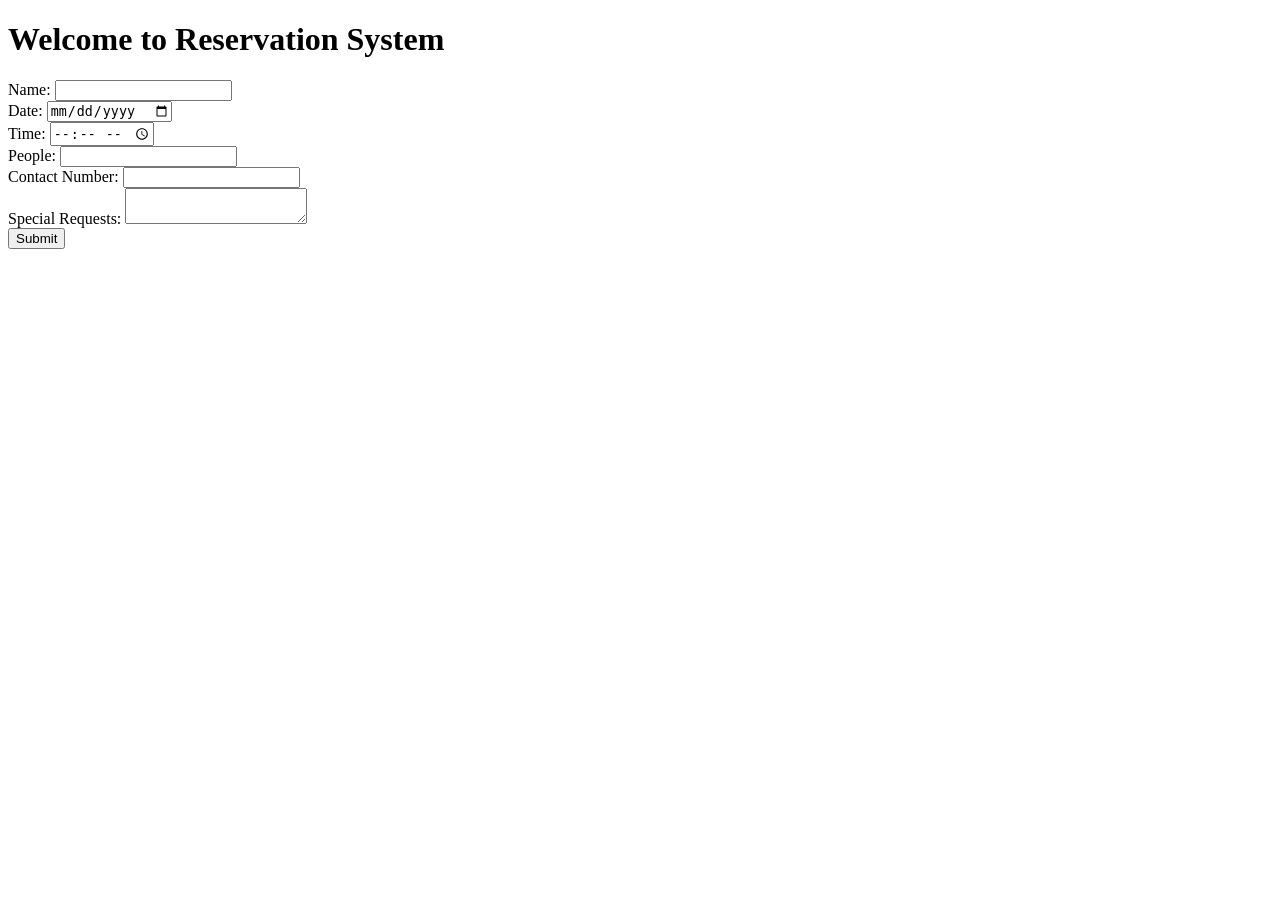
==== target/classes/templates/index.html @ 27b56ce1 "IT25102715" ====
<!DOCTYPE html>
<html>
<head>
    <title>Reservation System</title>
</head>
<body>
<h1>Welcome to Reservation System</h1>
</body>
</html>

<form action="/reserve" method="post">

    Name:
    <input type="text" name="name"><br>
    Date:
    <input type="date" name="date"><br>
    Time:
    <input type="time" name="time"><br>
    People:
    <input type="number" name="people"><br>
    Contact Number:
    <input type="tel" name="phoneNumber"
           pattern="[0-9]{10}"
           required><br>
    Special Requests:
    <textarea name="specialRequest"></textarea><br>

    <button type="submit">Submit</button>

</form>
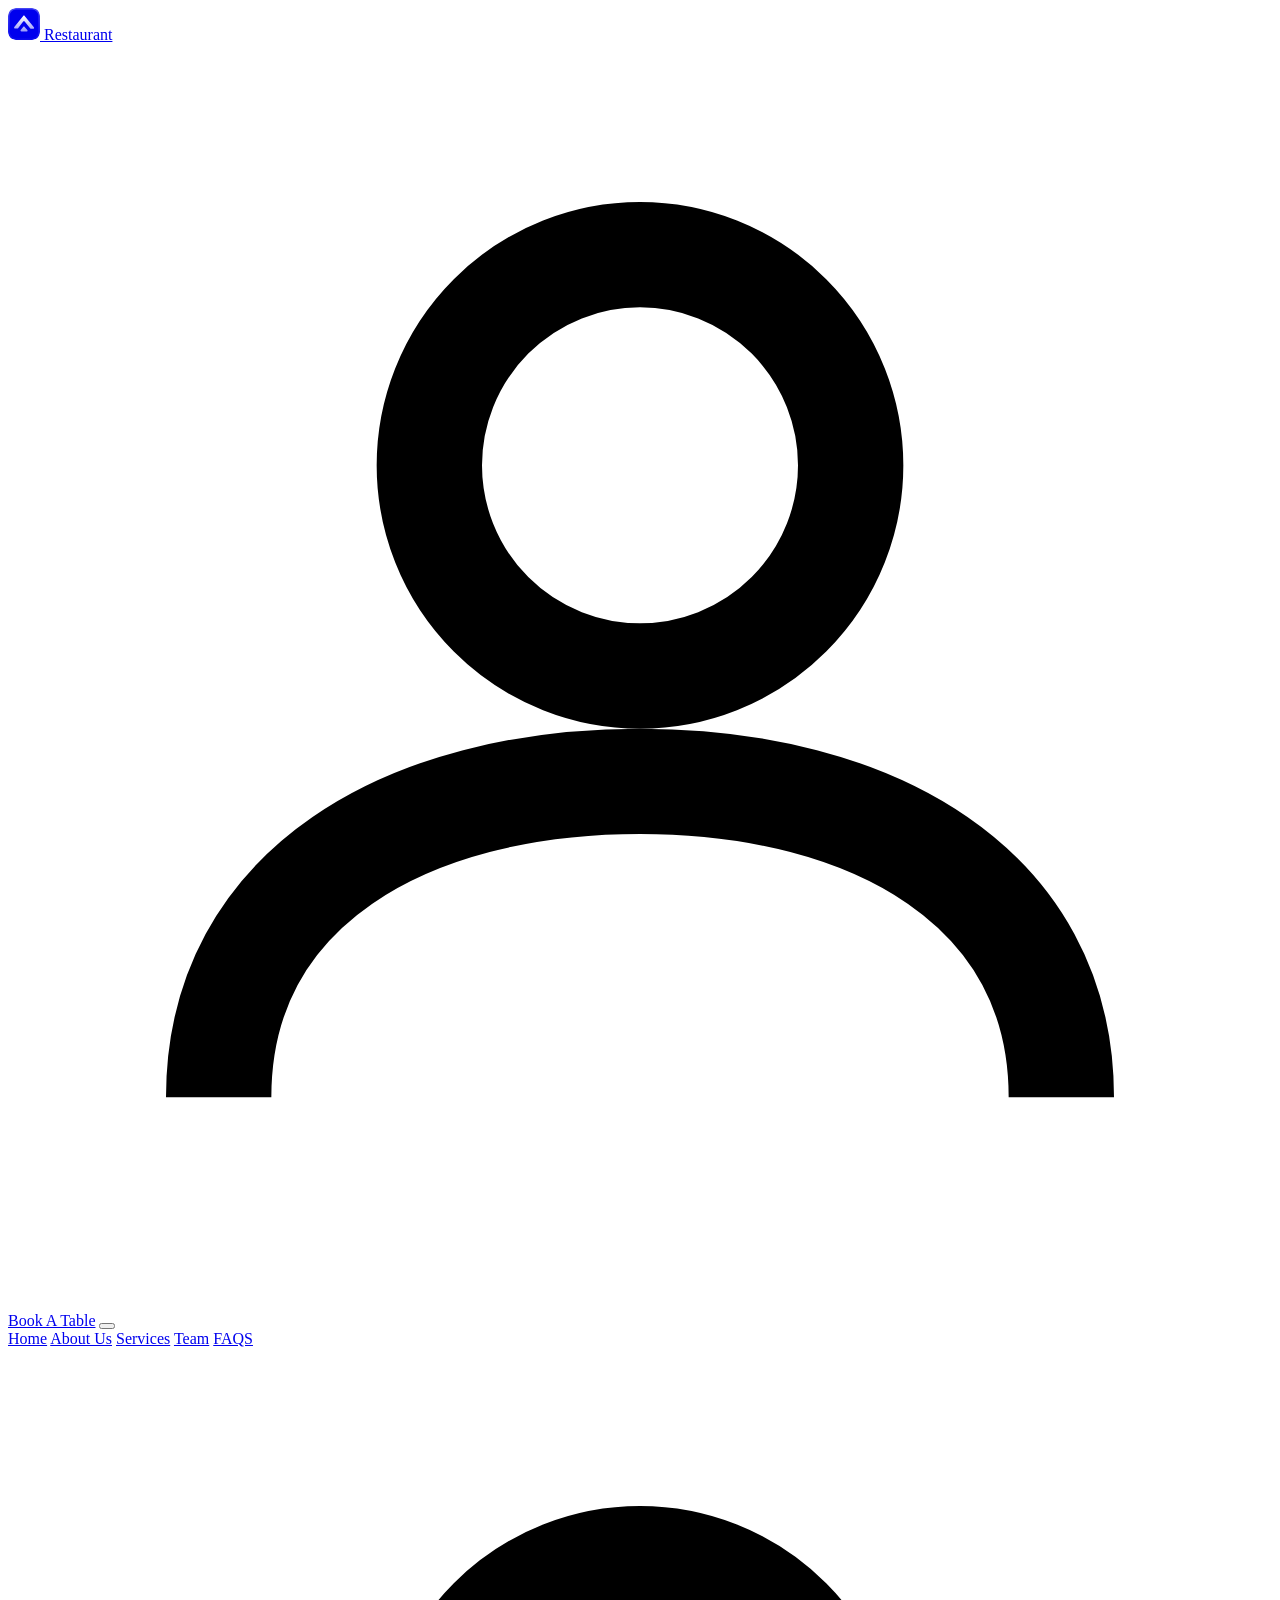
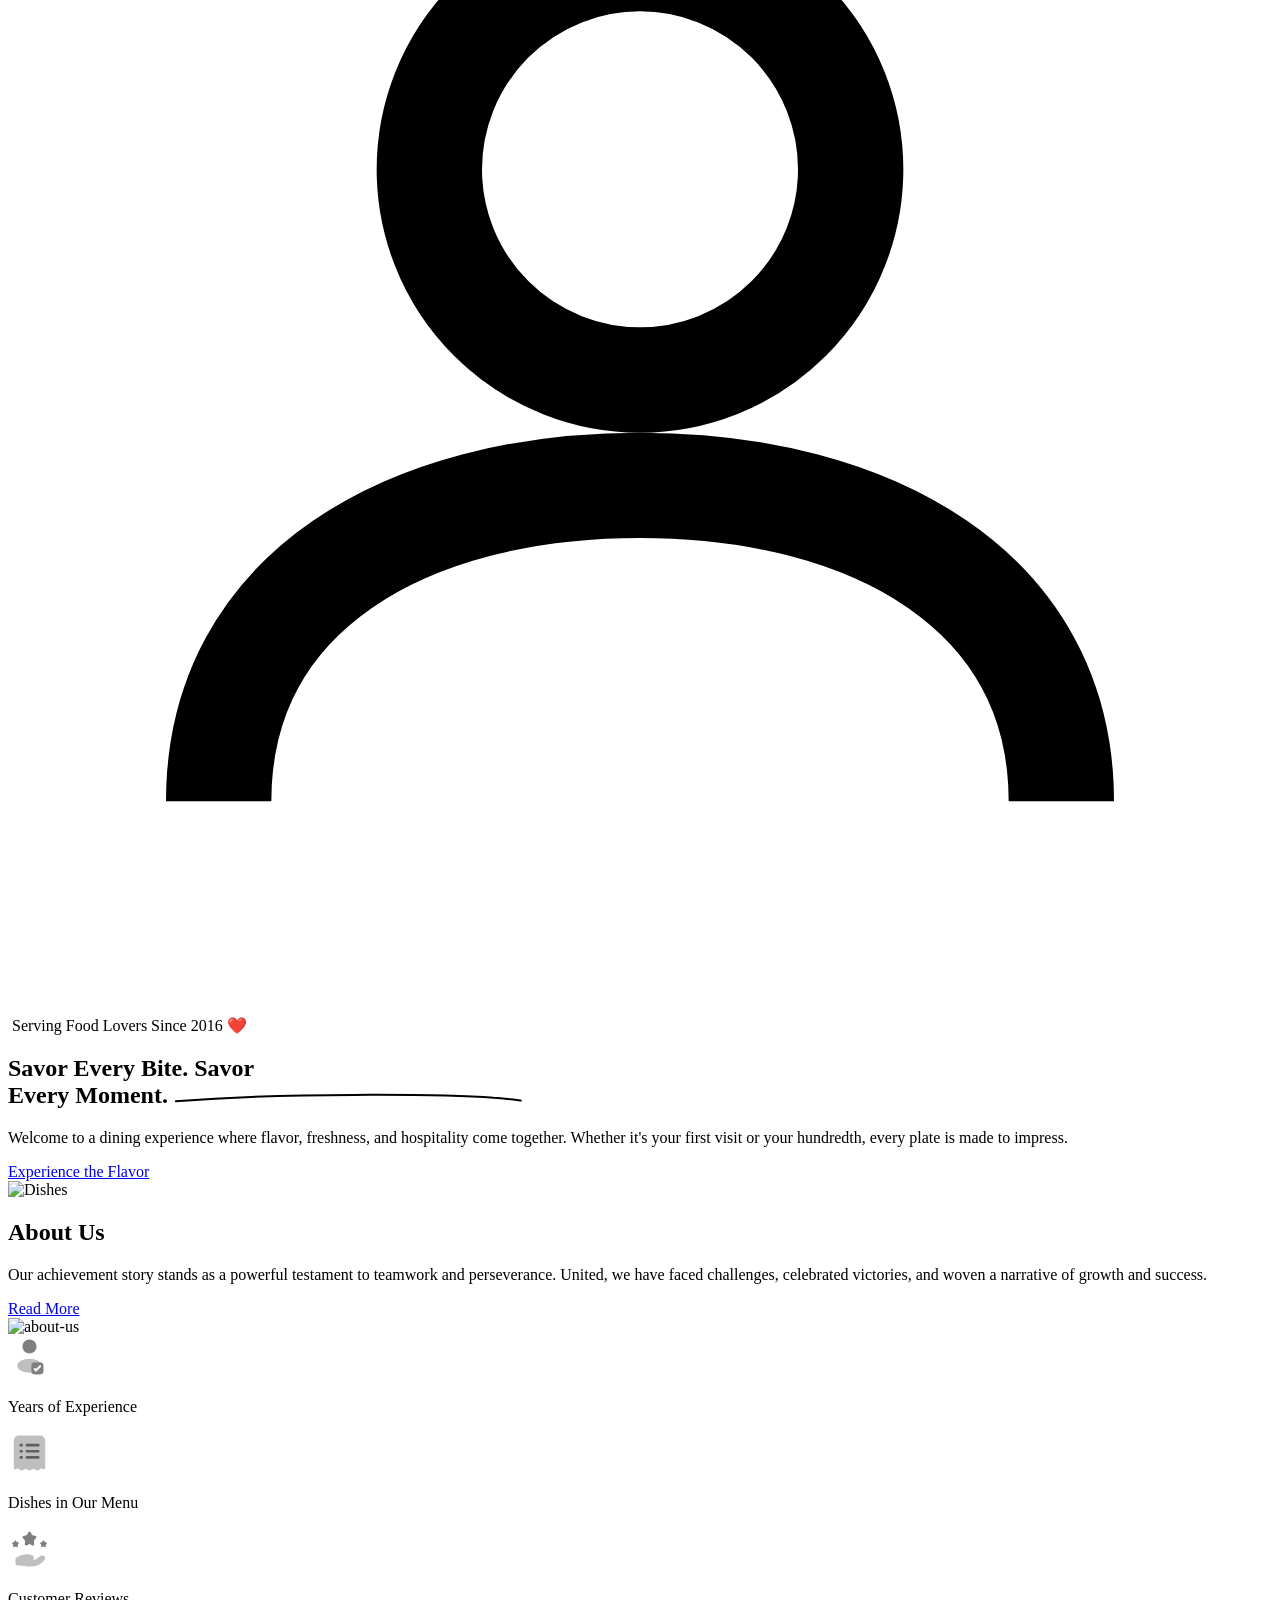
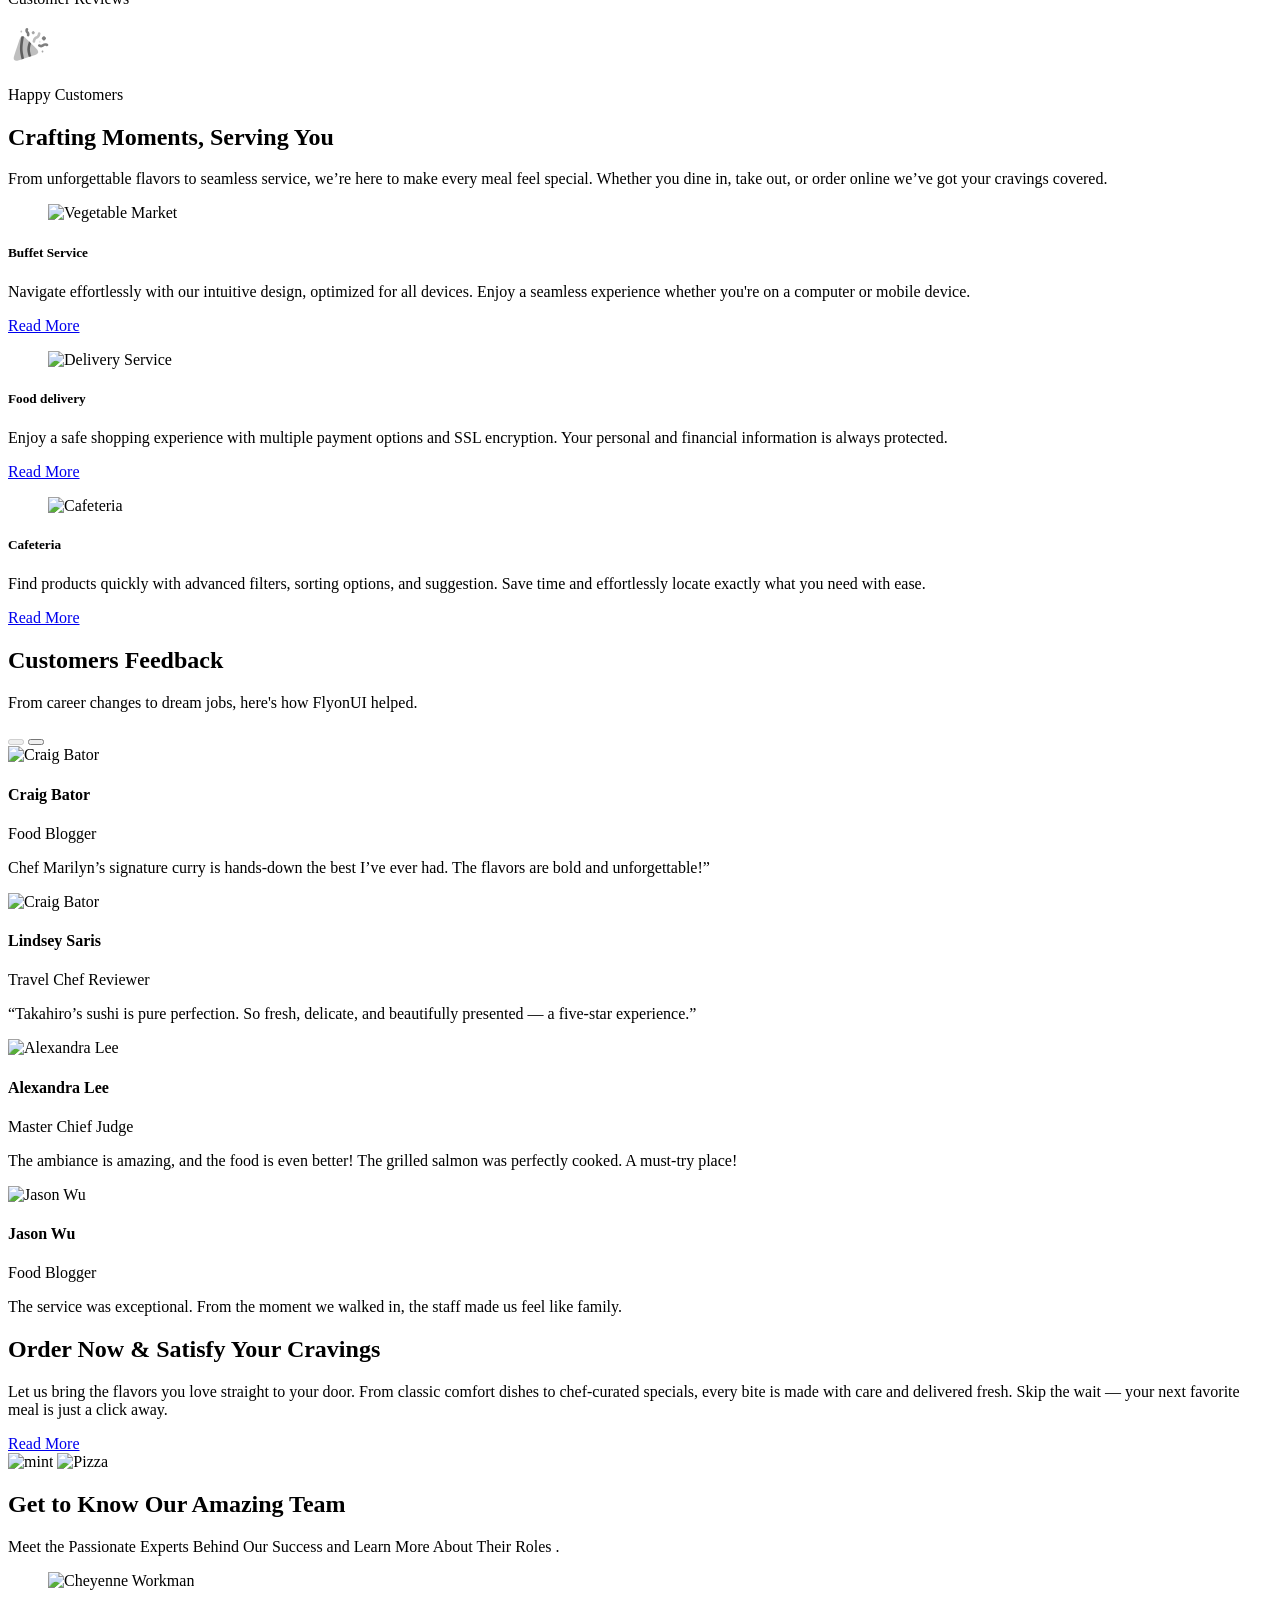
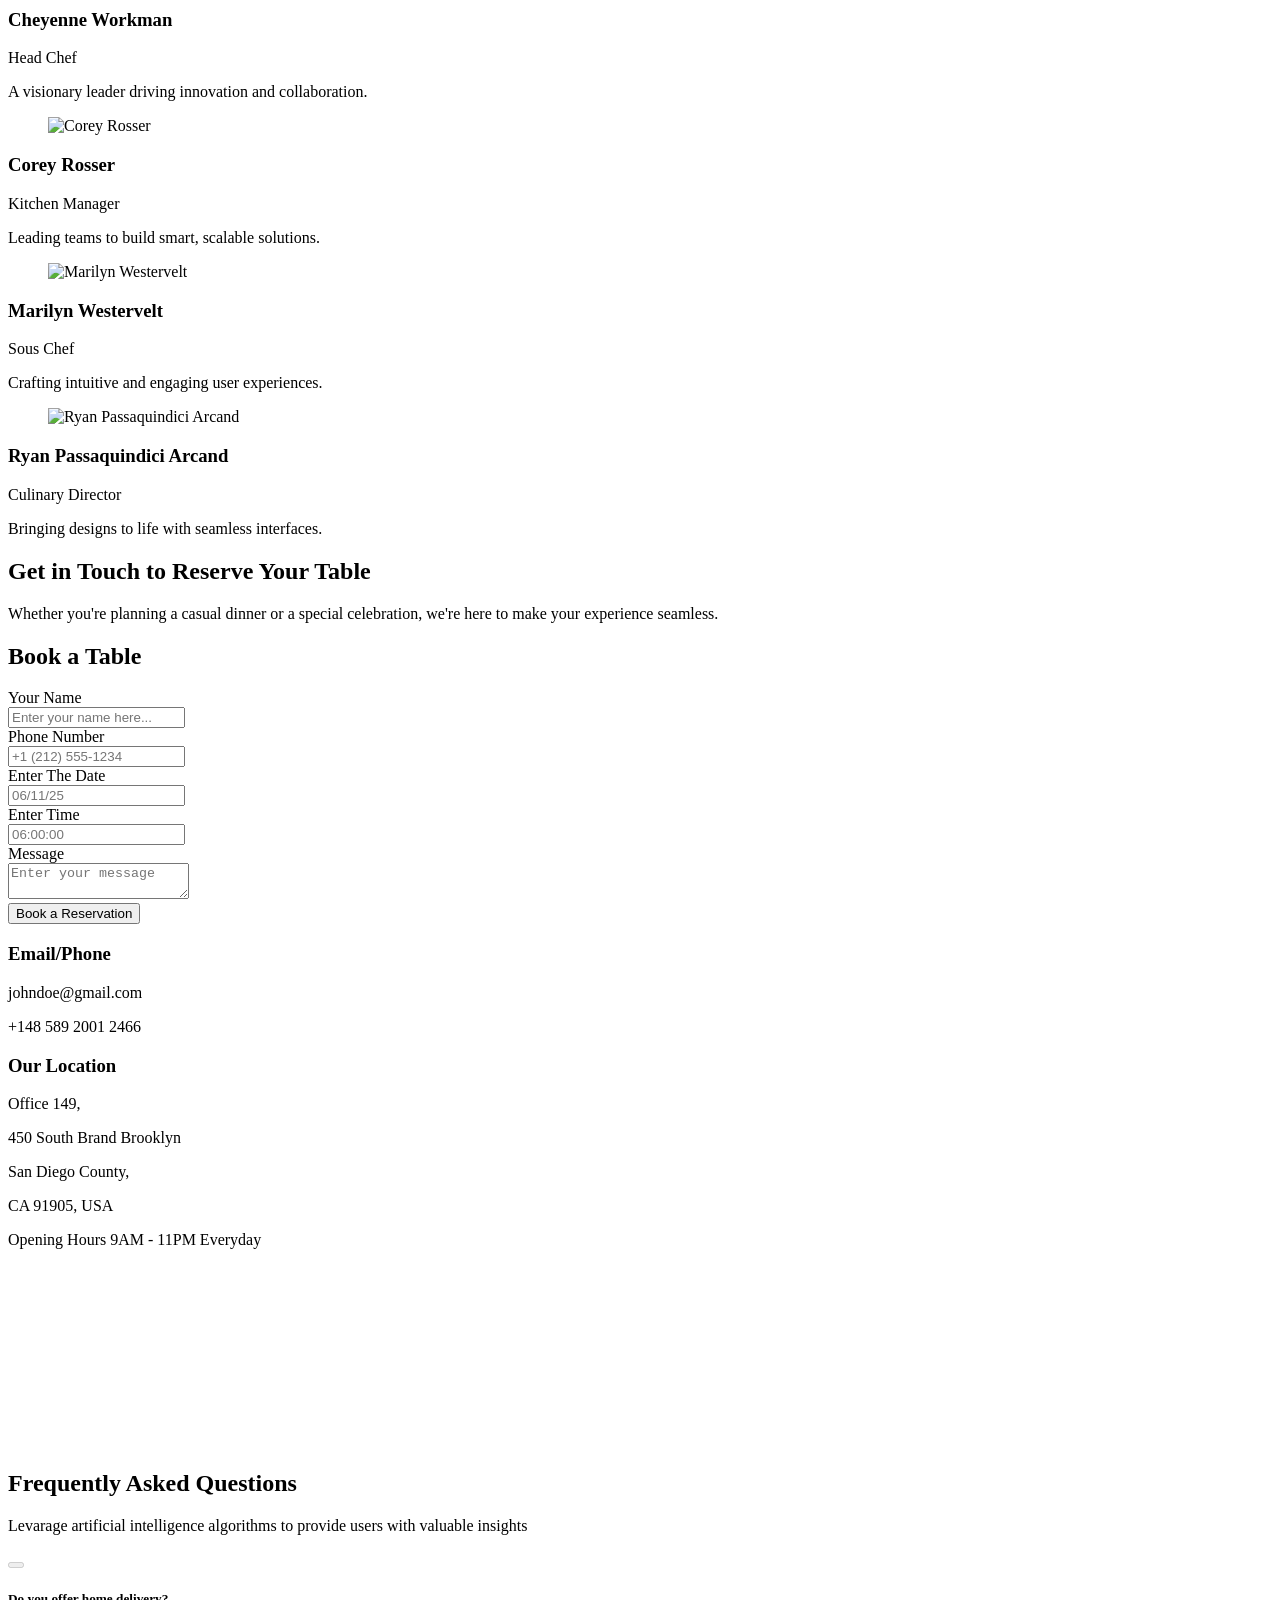
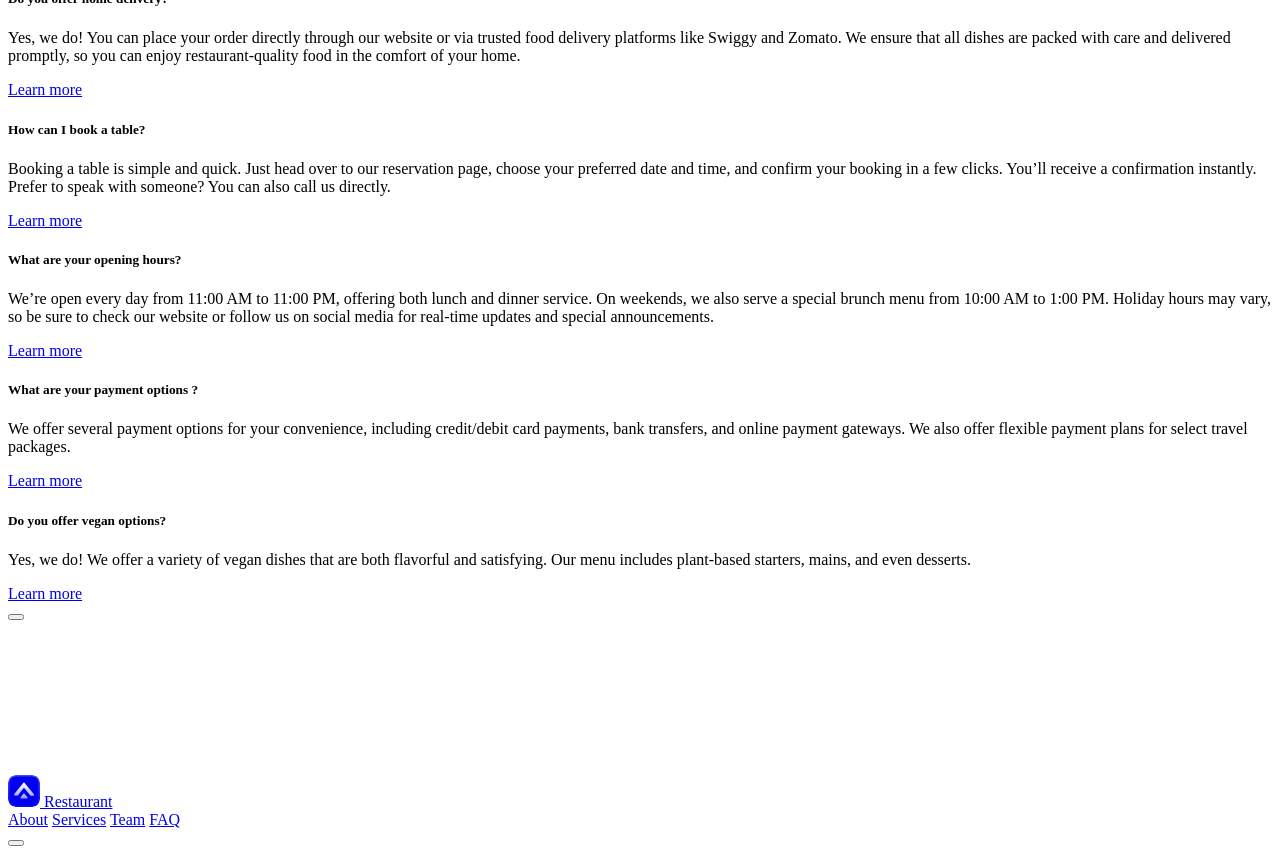
==== commit 2ecf4ef9: "Resolved merge conflict" ====
--- a/target/classes/templates/index.html
+++ b/target/classes/templates/index.html
@@ -1,30 +1,926 @@
-<!DOCTYPE html>
-<html>
-<head>
-    <title>Reservation System</title>
-</head>
-<body>
-<h1>Welcome to Reservation System</h1>
-</body>
-</html>
-
-<form action="/reserve" method="post">
-
-    Name:
-    <input type="text" name="name"><br>
-    Date:
-    <input type="date" name="date"><br>
-    Time:
-    <input type="time" name="time"><br>
-    People:
-    <input type="number" name="people"><br>
-    Contact Number:
-    <input type="tel" name="phoneNumber"
-           pattern="[0-9]{10}"
-           required><br>
-    Special Requests:
-    <textarea name="specialRequest"></textarea><br>
-
-    <button type="submit">Submit</button>
-
-</form>+<!doctype html>
+
+<html lang="en" data-theme="light" data-assets-path="/assets/" data-layout-path="free-landing-page/" dir="ltr" class="scroll-smooth" xmlns:th="http://www.thymeleaf.org">
+  <head>
+    <meta charset="utf-8" />
+    <meta name="viewport" content="width=device-width, initial-scale=1.0, user-scalable=no, minimum-scale=1.0, maximum-scale=1.0" />
+    <meta name="robots" content="noindex, nofollow" />
+    <title>Free - Landing Page | FlyonUI - Dashboard PRO</title>
+
+    <meta name="description" content=" FlyonUIPro is the best FlyonUI dashboard for responsive web apps. Streamline your app development process with ease." />
+    <!-- Favicon -->
+    <link rel="icon" type="image/x-icon" href="/assets/img/favicon/favicon.ico" />
+
+    <!-- Fonts -->
+    <link rel="preconnect" href="https://fonts.googleapis.com" />
+    <link rel="preconnect" href="https://fonts.gstatic.com" crossorigin />
+    <link href="https://fonts.googleapis.com/css2?family=Inter:wght@300;400;500;600;700;800;900&ampdisplay=swap" rel="stylesheet" />
+
+    <!-- Core CSS -->
+    <!-- endbuild -->
+
+    <!-- Vendor CSS -->
+    <link rel="stylesheet" href="/assets/dist/libs/flatpickr/dist/flatpickr.css" />
+
+    <!-- build:css -->
+    <link rel="stylesheet" href="/assets/dist/css/output.css" />
+
+    <!-- Page CSS -->
+
+    <!-- Theme JS -->
+    <script type="text/javascript">
+      (function () {
+        try {
+          const root = document.documentElement;
+          const layoutPath = root.getAttribute('data-layout-path')?.replace('/', '') || 'dashboard-default';
+          const localStorageKey = `${layoutPath}-theme`;
+
+          // Theme configuration loaded from page-config.json at build time
+          window.THEME_CONFIG = { 'free-landing-page': { default: 'light', light: 'light', dark: 'dark', system: { light: 'light', dark: 'dark' } } };
+
+          // Get current system theme preference
+          const getSystemPreference = () => window.matchMedia('(prefers-color-scheme: dark)').matches;
+
+          // Resolve theme based on user selection and layout configuration
+          const resolveTheme = (selectedTheme, layoutPath) => {
+            const layoutConfig = window.THEME_CONFIG[layoutPath];
+            if (!layoutConfig) return selectedTheme === 'system' ? (getSystemPreference() ? 'dark' : 'light') : selectedTheme;
+
+            if (selectedTheme === 'system') {
+              const systemConfig = layoutConfig.system;
+              const prefersDark = getSystemPreference();
+              return prefersDark ? systemConfig.dark : systemConfig.light;
+            }
+
+            return layoutConfig[selectedTheme] || selectedTheme || layoutConfig.default || 'light';
+          };
+
+          const savedTheme = localStorage.getItem(localStorageKey) || 'system';
+          const resolvedTheme = resolveTheme(savedTheme, layoutPath);
+
+          root.setAttribute('data-theme', resolvedTheme);
+        } catch (e) {
+          console.warn('Early theme script error:', e);
+        }
+      })();
+    </script>
+  </head>
+
+  <body>
+    <!-- Layout wrapper -->
+    <!-- Content -->
+    <div class="bg-base-100">
+      <!-- Navbar -->
+      <header class="border-base-content/20 bg-base-100 py-0.25 fixed top-0 z-10 w-full border-b">
+        <nav class="navbar mx-auto max-w-[1280px] rounded-b-xl px-4 sm:px-6 lg:px-8">
+          <div class="w-full lg:flex lg:items-center lg:gap-2">
+            <div class="navbar-start items-center justify-between max-lg:w-full">
+              <a class="text-base-content flex items-center gap-3 text-xl font-semibold" href="#">
+                <span class="text-primary">
+                  <svg width="32" height="32" viewBox="0 0 34 34" fill="none" xmlns="http://www.w3.org/2000/svg">
+                    <g clip-path="url(#clip0_18078_104881)">
+                      <mask id="mask0_18078_104881" style="mask-type:luminance" maskUnits="userSpaceOnUse" x="0" y="0" width="34" height="34">
+                        <path d="M25.5 0H8.5C3.80558 0 0 3.80558 0 8.5V25.5C0 30.1944 3.80558 34 8.5 34H25.5C30.1944 34 34 30.1944 34 25.5V8.5C34 3.80558 30.1944 0 25.5 0Z" fill="white" />
+                      </mask>
+                      <g mask="url(#mask0_18078_104881)">
+                        <path d="M25.5 0H8.5C3.80558 0 0 3.80558 0 8.5V25.5C0 30.1944 3.80558 34 8.5 34H25.5C30.1944 34 34 30.1944 34 25.5V8.5C34 3.80558 30.1944 0 25.5 0Z" fill="url(#paint0_linear_18078_104881)" />
+                        <path
+                          d="M16.1238 20.1522C16.511 19.662 17.2479 19.6428 17.66 20.1122L20.5526 23.41C21.1194 24.0563 20.6611 25.0689 19.8016 25.0692H14.3055C13.47 25.0692 13.0026 24.1059 13.5203 23.4501L16.1238 20.1522ZM16.1326 8.45497C16.5308 7.95801 17.286 7.95453 17.6883 8.44813L27.5164 20.5077C28.0488 21.161 27.5838 22.1395 26.741 22.1395H24.4442C24.1428 22.1395 23.8577 22.0034 23.6678 21.7694L17.7029 14.4188C17.2962 13.9175 16.5285 13.927 16.1346 14.4384L10.7303 21.454C10.5411 21.6996 10.2484 21.8435 9.9383 21.8436H7.4881C6.64925 21.8436 6.18332 20.8733 6.70783 20.2186L16.1326 8.45497Z"
+                          fill="url(#paint1_linear_18078_104881)" />
+                      </g>
+                      <path d="M25.5002 0.707886H8.50017C4.19695 0.707886 0.708496 4.19634 0.708496 8.49956V25.4996C0.708496 29.8028 4.19695 33.2912 8.50017 33.2912H25.5002C29.8034 33.2912 33.2918 29.8028 33.2918 25.4996V8.49956C33.2918 4.19634 29.8034 0.707886 25.5002 0.707886Z" stroke="url(#paint2_linear_18078_104881)" stroke-width="2" />
+                    </g>
+                    <defs>
+                      <linearGradient id="paint0_linear_18078_104881" x1="30.2812" y1="2.65625" x2="4.25" y2="32.4063" gradientUnits="userSpaceOnUse">
+                        <stop offset="0" stop-color="currentColor" />
+                        <stop offset="1" stop-color="currentColor" />
+                      </linearGradient>
+                      <linearGradient id="paint1_linear_18078_104881" x1="17.1147" y1="8.08008" x2="17.1147" y2="25.0692" gradientUnits="userSpaceOnUse">
+                        <stop offset="0" stop-color="white" />
+                        <stop offset="1" stop-color="white" stop-opacity="0.6" />
+                      </linearGradient>
+                      <linearGradient id="paint2_linear_18078_104881" x1="17.0002" y1="-0.000447931" x2="17.0002" y2="33.9996" gradientUnits="userSpaceOnUse">
+                        <stop offset="0" stop-color="white" stop-opacity="0.28" />
+                        <stop offset="1" stop-color="white" stop-opacity="0.04" />
+                      </linearGradient>
+                      <clipPath id="clip0_18078_104881">
+                        <rect width="34" height="34" fill="white" />
+                      </clipPath>
+                    </defs>
+                  </svg>
+                </span>
+                Restaurant
+              </a>
+              <div class="flex items-center gap-3 lg:hidden">
+                <a th:href="${session.loggedInUserId != null ? '/users/profile' : '/login'}" class="btn btn-outline btn-secondary btn-square" th:aria-label="${session.loggedInUserId != null ? 'My profile' : 'Login or register'}">
+                  <svg xmlns="http://www.w3.org/2000/svg" viewBox="0 0 24 24" fill="none" stroke="currentColor" stroke-width="2" class="size-5">
+                    <circle cx="12" cy="8" r="4"></circle>
+                    <path d="M4 20c0-4 3.6-6 8-6s8 2 8 6"></path>
+                  </svg>
+                </a>
+                <a href="#contact-us" class="btn btn-primary btn-sm">Book A Table</a>
+                <button type="button" class="collapse-toggle btn btn-outline btn-secondary btn-square" data-collapse="#navbar-block-4" aria-controls="navbar-block-4" aria-label="Toggle navigation">
+                  <span class="icon-[tabler--menu-2] collapse-open:hidden size-5.5"></span>
+                  <span class="icon-[tabler--x] collapse-open:block size-5.5 hidden"></span>
+                </button>
+              </div>
+            </div>
+            <div id="navbar-block-4" class="lg:navbar-center transition-height collapse hidden grow overflow-hidden font-medium duration-300 lg:flex">
+              <div class="text-base-content flex gap-6 text-base max-lg:mt-4 max-lg:flex-col lg:items-center">
+                <a href="#home" class="hover:text-primary nav-link">Home</a>
+                <a href="#about-us" class="hover:text-primary nav-link">About Us</a>
+                <a href="#services" class="hover:text-primary nav-link">Services</a>
+                <a href="#team" class="hover:text-primary nav-link">Team</a>
+                <a href="#faqs" class="hover:text-primary nav-link">FAQS</a>
+              </div>
+            </div>
+            <div class="navbar-end max-lg:hidden">
+              <a th:href="${session.loggedInUserId != null ? '/users/profile' : '/login'}" class="btn btn-outline btn-secondary btn-square me-5" th:aria-label="${session.loggedInUserId != null ? 'My profile' : 'Login or register'}">
+                <svg xmlns="http://www.w3.org/2000/svg" viewBox="0 0 24 24" fill="none" stroke="currentColor" stroke-width="2" class="size-5">
+                  <circle cx="12" cy="8" r="4"></circle>
+                  <path d="M4 20c0-4 3.6-6 8-6s8 2 8 6"></path>
+                </svg>
+              </a>
+            </div>
+          </div>
+        </nav>
+      </header>
+      <main>
+        <!-- Hero section -->
+        <section id="home">
+          <div class="gap-18 md:pt-45 lg:gap-35 lg:pt-47.5 flex h-full flex-col justify-between bg-[url('../../img/free-layer-blur.png')] bg-cover bg-center bg-no-repeat py-8 pt-40 sm:py-16 md:gap-24 lg:py-24">
+            <div class="mx-auto flex max-w-[1280px] flex-col items-center gap-6 justify-self-center px-4 text-center sm:px-6 lg:px-8">
+              <div class="bg-base-200 border-base-content/20 w-fit rounded-full border px-3 py-1">
+                <span> Serving Food Lovers Since 2016 ❤️</span>
+              </div>
+              <h1 class="text-base-content z-1 relative text-5xl font-bold leading-[1.15] max-md:text-2xl md:max-w-3xl">
+                <span>
+                  Savor Every Bite. Savor
+                  <br />
+                  Every Moment.
+                </span>
+                <svg xmlns="http://www.w3.org/2000/svg" width="348" height="10" viewBox="0 0 348 10" fill="none" class="-z-1 left-25 absolute -bottom-1.5 max-lg:left-4 max-md:hidden">
+                  <path d="M1.85645 8.23715C62.4821 3.49284 119.04 1.88864 180.031 1.88864C225.103 1.88864 275.146 1.32978 319.673 4.85546C328.6 5.24983 336.734 6.33887 346.695 7.60269" stroke="url(#paint0_linear_17052_181397)" stroke-width="2" stroke-linecap="round" />
+                  <defs>
+                    <linearGradient id="paint0_linear_17052_181397" x1="29.7873" y1="1.85626" x2="45.2975" y2="69.7387" gradientUnits="userSpaceOnUse">
+                      <stop stop-color="var(--color-primary)" />
+                      <stop offset="1" stop-color="var(--color-primary-content)" />
+                    </linearGradient>
+                  </defs>
+                </svg>
+              </h1>
+              <p class="text-base-content/80 max-w-3xl">Welcome to a dining experience where flavor, freshness, and hospitality come together. Whether it's your first visit or your hundredth, every plate is made to impress.</p>
+              <a href="#" class="btn btn-primary btn-gradient btn-lg">
+                Experience the Flavor
+                <span class="icon-[tabler--arrow-right] size-5 rtl:rotate-180"></span>
+              </a>
+            </div>
+            <img src="/assets/img/dishes-hero.png" alt="Dishes" class="min-h-67 w-full object-cover" />
+          </div>
+        </section>
+        <!-- About us -->
+        <section id="about-us">
+          <div class="bg-base-200 py-8 sm:py-16 lg:py-24">
+            <div class="mx-auto max-w-[1280px] px-4 sm:px-6 lg:px-8">
+              <div class="flex flex-col gap-12 md:gap-16 lg:gap-24">
+                <!-- Header section -->
+                <div class="space-y-4 text-center">
+                  <h2 class="text-base-content text-2xl font-semibold md:text-3xl lg:text-4xl">About Us</h2>
+                  <p class="text-base-content/80 text-xl">Our achievement story stands as a powerful testament to teamwork and perseverance. United, we have faced challenges, celebrated victories, and woven a narrative of growth and success.</p>
+                  <a href="#" class="btn btn-primary btn-lg btn-gradient">
+                    Read More
+                    <span class="icon-[tabler--arrow-right] size-5 rtl:rotate-180"></span>
+                  </a>
+                </div>
+                <!-- Video player and stats -->
+                <div class="lg:h-161 relative mb-8 h-full w-full rounded-xl max-lg:space-y-6 sm:mb-16 lg:mb-24">
+                  <img src="/assets/img/restaurant-about-us.png" alt="about-us" class="h-full w-full rounded-xl object-cover" />
+                  <!-- Stats card overlapping the video section -->
+                  <div class="bg-base-100 border-base-content/20 rounded-box lg:-bottom-25 intersect:motion-preset-fade intersect:motion-opacity-0 intersect:motion-duration-800 grid gap-10 border px-10 py-8 sm:max-lg:grid-cols-2 lg:absolute lg:left-1/2 lg:w-3/4 lg:-translate-x-1/2 lg:grid-cols-4 xl:w-max">
+                    <!-- Stats items - Years of Experience -->
+                    <div class="flex flex-col items-center justify-center gap-6">
+                      <!-- Document icon SVG -->
+                      <svg xmlns="http://www.w3.org/2000/svg" width="43" height="42" viewBox="0 0 43 42" fill="none" class="text-primary">
+                        <path d="M21.5 17.5C25.366 17.5 28.5 14.366 28.5 10.5C28.5 6.63401 25.366 3.5 21.5 3.5C17.634 3.5 14.5 6.63401 14.5 10.5C14.5 14.366 17.634 17.5 21.5 17.5Z" fill="currentColor" fill-opacity="0.5" />
+                        <path
+                          fill-rule="evenodd"
+                          clip-rule="evenodd"
+                          d="M29.375 38.5C26.4877 38.5 25.0439 38.5 24.147 37.603C23.25 36.7061 23.25 35.2623 23.25 32.375C23.25 29.4877 23.25 28.0439 24.147 27.147C25.0439 26.25 26.4877 26.25 29.375 26.25C32.2623 26.25 33.7061 26.25 34.603 27.147C35.5 28.0439 35.5 29.4877 35.5 32.375C35.5 35.2623 35.5 36.7061 34.603 37.603C33.7061 38.5 32.2623 38.5 29.375 38.5ZM32.819 31.0552C33.2177 30.6565 33.2177 30.0102 32.819 29.6116C32.4204 29.2128 31.7741 29.2128 31.3754 29.6116L28.0139 32.973L27.3746 32.3337C26.9759 31.9351 26.3296 31.9351 25.931 32.3337C25.5323 32.7324 25.5323 33.3788 25.931 33.7774L27.292 35.1384C27.6906 35.5372 28.3371 35.5372 28.7357 35.1384L32.819 31.0552Z"
+                          fill="currentColor"
+                          fill-opacity="0.5" />
+                        <path opacity="0.5" d="M32.1657 26.3046C31.4223 26.25 30.5102 26.25 29.375 26.25C26.4877 26.25 25.0439 26.25 24.1471 27.147C23.25 28.0439 23.25 29.4877 23.25 32.375C23.25 34.416 23.25 35.7357 23.5669 36.6508C22.8949 36.7161 22.2044 36.75 21.5 36.75C14.7345 36.75 9.25 33.6159 9.25 29.75C9.25 25.8841 14.7345 22.75 21.5 22.75C26.0735 22.75 30.0617 24.1822 32.1657 26.3046Z" fill="currentColor" fill-opacity="0.5" />
+                      </svg>
+                      <div class="space-y-2 text-center">
+                        <span class="text-primary text-3xl font-semibold" id="count1"></span>
+                        <p class="text-base-content/80">Years of Experience</p>
+                      </div>
+                    </div>
+                    <!-- Stats items - Dishes -->
+                    <div class="flex flex-col items-center justify-center gap-6">
+                      <!-- Projects icon SVG -->
+                      <svg xmlns="http://www.w3.org/2000/svg" width="43" height="42" viewBox="0 0 43 42" fill="none" class="text-primary">
+                        <path
+                          opacity="0.5"
+                          d="M13.1788 3.5H29.8212C31.8493 3.5 32.8633 3.5 33.681 3.78457C35.2319 4.32418 36.4494 5.57758 36.9735 7.17405C37.25 8.01596 37.25 9.05984 37.25 11.1476V35.6549C37.25 37.1567 35.5262 37.9536 34.4358 36.9558C33.7951 36.3695 32.8299 36.3695 32.1892 36.9558L31.3438 37.7295C30.2209 38.7569 28.5291 38.7569 27.4062 37.7295C26.2834 36.702 24.5916 36.702 23.4688 37.7295C22.3459 38.7569 20.654 38.7569 19.5312 37.7295C18.4085 36.702 16.7165 36.702 15.5938 37.7295C14.471 38.7569 12.779 38.7569 11.6562 37.7295L10.8108 36.9558C10.1702 36.3695 9.2048 36.3695 8.56417 36.9558C7.47375 37.9536 5.75 37.1567 5.75 35.6549V11.1476C5.75 9.05984 5.75 8.01596 6.02641 7.17405C6.55059 5.57758 7.76814 4.32418 9.31893 3.78457C10.1367 3.5 11.1507 3.5 13.1788 3.5Z"
+                          fill="currentColor"
+                          fill-opacity="0.5" />
+                        <path d="M12.75 11.8125C12.0251 11.8125 11.4375 12.4001 11.4375 13.125C11.4375 13.8499 12.0251 14.4375 12.75 14.4375H13.625C14.3499 14.4375 14.9375 13.8499 14.9375 13.125C14.9375 12.4001 14.3499 11.8125 13.625 11.8125H12.75Z" fill="currentColor" fill-opacity="0.5" />
+                        <path d="M18.875 11.8125C18.1502 11.8125 17.5625 12.4001 17.5625 13.125C17.5625 13.8499 18.1502 14.4375 18.875 14.4375H30.25C30.9748 14.4375 31.5625 13.8499 31.5625 13.125C31.5625 12.4001 30.9748 11.8125 30.25 11.8125H18.875Z" fill="currentColor" fill-opacity="0.5" />
+                        <path d="M12.75 17.9375C12.0251 17.9375 11.4375 18.5252 11.4375 19.25C11.4375 19.9748 12.0251 20.5625 12.75 20.5625H13.625C14.3499 20.5625 14.9375 19.9748 14.9375 19.25C14.9375 18.5252 14.3499 17.9375 13.625 17.9375H12.75Z" fill="currentColor" fill-opacity="0.5" />
+                        <path d="M18.875 17.9375C18.1502 17.9375 17.5625 18.5252 17.5625 19.25C17.5625 19.9748 18.1502 20.5625 18.875 20.5625H30.25C30.9748 20.5625 31.5625 19.9748 31.5625 19.25C31.5625 18.5252 30.9748 17.9375 30.25 17.9375H18.875Z" fill="currentColor" fill-opacity="0.5" />
+                        <path d="M12.75 24.0625C12.0251 24.0625 11.4375 24.6502 11.4375 25.375C11.4375 26.0998 12.0251 26.6875 12.75 26.6875H13.625C14.3499 26.6875 14.9375 26.0998 14.9375 25.375C14.9375 24.6502 14.3499 24.0625 13.625 24.0625H12.75Z" fill="currentColor" fill-opacity="0.5" />
+                        <path d="M18.875 24.0625C18.1502 24.0625 17.5625 24.6502 17.5625 25.375C17.5625 26.0998 18.1502 26.6875 18.875 26.6875H30.25C30.9748 26.6875 31.5625 26.0998 31.5625 25.375C31.5625 24.6502 30.9748 24.0625 30.25 24.0625H18.875Z" fill="currentColor" fill-opacity="0.5" />
+                      </svg>
+                      <div class="space-y-2 text-center">
+                        <span class="text-primary text-3xl font-semibold" id="count2"></span>
+                        <p class="text-base-content/80">Dishes in Our Menu</p>
+                      </div>
+                    </div>
+                    <!-- Stats items - Customer Reviews -->
+                    <div class="flex flex-col items-center justify-center gap-6">
+                      <!-- Star icon SVG -->
+                      <svg xmlns="http://www.w3.org/2000/svg" width="43" height="42" viewBox="0 0 43 42" fill="none" class="text-primary">
+                        <path
+                          opacity="0.5"
+                          d="M11.4549 37.4297H11C9.35008 37.4297 8.52513 37.4297 8.01256 36.9171C7.5 36.4046 7.5 35.5796 7.5 33.9297V31.9837C7.5 31.0763 7.5 30.6227 7.73307 30.2176C7.96613 29.8123 8.31772 29.6079 9.02093 29.1989C13.6505 26.5062 20.2251 24.9905 24.6134 27.6078C24.9081 27.7837 25.1734 27.996 25.3999 28.2504C26.3765 29.3475 26.3055 31.0032 25.1799 31.9856C24.9421 32.193 24.6888 32.3505 24.4337 32.4051C24.6433 32.3808 24.8442 32.353 25.036 32.3223C26.631 32.0679 27.9697 31.2156 29.1954 30.2897L32.358 27.9008C33.473 27.0585 35.1278 27.0583 36.2429 27.9003C37.2468 28.6584 37.5538 29.9065 36.9191 30.9237C36.179 32.1102 35.1362 33.628 34.1348 34.5553C33.1321 35.4841 31.6393 36.3132 30.4206 36.9014C29.0705 37.5531 27.5791 37.9285 26.0621 38.1742C22.9854 38.672 19.779 38.5961 16.7336 37.9687C15.0119 37.614 13.2239 37.4297 11.4549 37.4297Z"
+                          fill="currentColor"
+                          fill-opacity="0.5" />
+                        <path
+                          d="M19.5073 5.88586C20.3938 4.29529 20.8373 3.5 21.5 3.5C22.1627 3.5 22.6062 4.29529 23.4927 5.88586L23.7221 6.29736C23.9741 6.74935 24.1001 6.97534 24.2965 7.12446C24.493 7.27358 24.7377 7.32893 25.2268 7.43964L25.6723 7.54042C27.3942 7.92999 28.255 8.12478 28.4597 8.78341C28.6647 9.44205 28.0777 10.1284 26.904 11.5009L26.6002 11.8561C26.2666 12.2461 26.0999 12.4411 26.025 12.6824C25.9499 12.9237 25.9751 13.1839 26.0255 13.7043L26.0713 14.1781C26.2488 16.0094 26.3377 16.9251 25.8013 17.3322C25.2651 17.7392 24.4591 17.3681 22.847 16.6258L22.4299 16.4338C21.9718 16.2229 21.7427 16.1174 21.5 16.1174C21.2573 16.1174 21.0282 16.2229 20.57 16.4338L20.153 16.6258C18.5409 17.3681 17.7348 17.7392 17.1986 17.3322C16.6624 16.9251 16.7511 16.0094 16.9286 14.1781L16.9745 13.7043C17.0249 13.1839 17.0501 12.9237 16.9751 12.6824C16.9001 12.4411 16.7333 12.2461 16.3997 11.8561L16.0961 11.5009C14.9223 10.1284 14.3354 9.44205 14.5402 8.78341C14.745 8.12478 15.6059 7.92999 17.3277 7.54042L17.7731 7.43964C18.2623 7.32893 18.507 7.27358 18.7035 7.12446C18.8998 6.97534 19.0258 6.74935 19.2778 6.29736L19.5073 5.88586Z"
+                          fill="currentColor"
+                          fill-opacity="0.5" />
+                        <path
+                          d="M34.5035 13.4429C34.947 12.6476 35.1685 12.25 35.5 12.25C35.8314 12.25 36.053 12.6477 36.4964 13.4429L36.611 13.6487C36.737 13.8747 36.8 13.9877 36.8982 14.0622C36.9964 14.1368 37.1187 14.1645 37.3634 14.2198L37.5861 14.2702C38.447 14.465 38.8775 14.5624 38.9798 14.8917C39.0822 15.221 38.7889 15.5642 38.202 16.2505L38.0501 16.428C37.8833 16.6231 37.8 16.7206 37.7624 16.8412C37.7249 16.9618 37.7375 17.0919 37.7627 17.3521L37.7856 17.5891C37.8744 18.5047 37.9188 18.9625 37.6507 19.166C37.3826 19.3695 36.9796 19.184 36.1735 18.8128L35.9649 18.7169C35.7359 18.6114 35.6214 18.5587 35.5 18.5587C35.3785 18.5587 35.2641 18.6114 35.035 18.7169L34.8264 18.8128C34.0203 19.184 33.6173 19.3695 33.3492 19.166C33.0811 18.9625 33.1256 18.5047 33.2143 17.5891L33.2372 17.3521C33.2624 17.0919 33.275 16.9618 33.2376 16.8412C33.1999 16.7206 33.1166 16.6231 32.9499 16.428L32.798 16.2505C32.2112 15.5642 31.9177 15.221 32.0201 14.8917C32.1225 14.5624 32.553 14.465 33.4138 14.2702L33.6366 14.2198C33.8812 14.1645 34.0035 14.1368 34.1017 14.0622C34.1999 13.9877 34.2629 13.8747 34.3889 13.6487L34.5035 13.4429Z"
+                          fill="currentColor"
+                          fill-opacity="0.5" />
+                        <path
+                          d="M6.50361 13.4429C6.94694 12.6476 7.16861 12.25 7.50001 12.25C7.8314 12.25 8.05308 12.6477 8.4964 13.4429L8.6111 13.6487C8.73708 13.8747 8.80006 13.9877 8.89827 14.0622C8.99648 14.1368 9.11881 14.1645 9.36344 14.2198L9.58616 14.2702C10.4471 14.465 10.8775 14.5624 10.9799 14.8917C11.0823 15.221 10.7889 15.5642 10.202 16.2505L10.0501 16.428C9.88335 16.6231 9.79996 16.7206 9.76246 16.8412C9.72494 16.9618 9.73754 17.0919 9.76276 17.3521L9.78572 17.5891C9.87444 18.5047 9.91882 18.9625 9.6507 19.166C9.38259 19.3695 8.97958 19.184 8.17353 18.8128L7.96498 18.7169C7.73592 18.6114 7.6214 18.5587 7.50001 18.5587C7.37861 18.5587 7.26409 18.6114 7.03503 18.7169L6.82648 18.8128C6.02045 19.184 5.61743 19.3695 5.34931 19.166C5.08119 18.9625 5.12557 18.5047 5.2143 17.5891L5.23726 17.3521C5.26247 17.0919 5.27507 16.9618 5.23755 16.8412C5.20005 16.7206 5.11666 16.6231 4.94987 16.428L4.79804 16.2505C4.21114 15.5642 3.91769 15.221 4.0201 14.8917C4.12251 14.5624 4.55295 14.465 5.41385 14.2702L5.63657 14.2198C5.8812 14.1645 6.00353 14.1368 6.10174 14.0622C6.19995 13.9877 6.26295 13.8747 6.38891 13.6487L6.50361 13.4429Z"
+                          fill="currentColor"
+                          fill-opacity="0.5" />
+                      </svg>
+                      <div class="space-y-2 text-center">
+                        <span class="text-primary text-3xl font-semibold" id="count3"></span>
+                        <p class="text-base-content/80">Customer Reviews</p>
+                      </div>
+                    </div>
+                    <!-- Stats items - Happy Customer -->
+                    <div class="flex flex-col items-center justify-center gap-6">
+                      <!-- Award icon SVG -->
+                      <svg xmlns="http://www.w3.org/2000/svg" width="43" height="42" viewBox="0 0 43 42" fill="none" class="text-primary">
+                        <path
+                          d="M19.6207 4.13037C20.2392 4.50845 20.434 5.31631 20.056 5.93477C19.7816 6.38356 19.8503 6.96187 20.2222 7.33381L20.3935 7.5051C21.4238 8.53526 21.8035 10.0486 21.3819 11.4431C21.1723 12.137 20.4397 12.5295 19.7459 12.3197C19.052 12.11 18.6596 11.3775 18.8693 10.6836C19.0109 10.2153 18.8833 9.70716 18.5373 9.36126L18.3662 9.18997C17.1367 7.96056 16.9094 6.04903 17.8163 4.56561C18.1943 3.94714 19.0021 3.75228 19.6207 4.13037Z"
+                          fill="currentColor"
+                          fill-opacity="0.5" />
+                        <path
+                          d="M35.4549 12.3319C35.2125 12.4252 34.9978 12.6399 34.5685 13.0694C34.1391 13.4988 33.9244 13.7135 33.8309 13.9558C33.7217 14.2392 33.7217 14.5532 33.8309 14.8366C33.9244 15.0789 34.1391 15.2936 34.5685 15.723C34.9978 16.1524 35.2125 16.3671 35.4549 16.4605C35.7382 16.5697 36.0522 16.5697 36.3357 16.4605C36.5779 16.3671 36.7926 16.1524 37.2221 15.723C37.6515 15.2936 37.8662 15.0789 37.9595 14.8366C38.0687 14.5532 38.0687 14.2392 37.9595 13.9558C37.8662 13.7135 37.6515 13.4988 37.2221 13.0694C36.7926 12.6399 36.5779 12.4252 36.3357 12.3319C36.0522 12.2227 35.7382 12.2227 35.4549 12.3319Z"
+                          fill="currentColor"
+                          fill-opacity="0.5" />
+                        <path
+                          d="M37.9639 21.9793C37.3309 21.7026 36.5947 21.8188 36.0779 22.2771C34.6616 23.5329 32.6008 23.7417 30.9616 22.7953L30.589 22.5802C29.9613 22.2178 29.7462 21.4151 30.1087 20.7874C30.4711 20.1596 31.2738 19.9444 31.9015 20.307L32.2741 20.5219C32.9347 20.9034 33.7655 20.8192 34.3363 20.3131C35.6187 19.176 37.445 18.8876 39.0155 19.5741L39.5256 19.7972C40.1897 20.0875 40.4928 20.8614 40.2023 21.5255C39.912 22.1898 39.1381 22.4927 38.474 22.2024L37.9639 21.9793Z"
+                          fill="currentColor"
+                          fill-opacity="0.5" />
+                        <path
+                          opacity="0.7"
+                          d="M24.2318 7.69384C24.5837 7.34198 24.7596 7.16605 24.9629 7.10157C25.1351 7.04704 25.3198 7.04704 25.4918 7.10157C25.6953 7.16605 25.8712 7.34198 26.2231 7.69384C26.5749 8.04567 26.7507 8.2216 26.8153 8.42502C26.8699 8.59708 26.8699 8.78179 26.8153 8.95384C26.7507 9.15726 26.5749 9.33318 26.2231 9.68502C25.8712 10.0369 25.6953 10.2128 25.4918 10.2773C25.3198 10.3318 25.1351 10.3318 24.9629 10.2773C24.7596 10.2128 24.5837 10.0369 24.2318 9.68504C23.88 9.33318 23.704 9.15726 23.6396 8.95384C23.585 8.78179 23.585 8.59708 23.6396 8.42502C23.704 8.2216 23.88 8.04567 24.2318 7.69384Z"
+                          fill="currentColor"
+                          fill-opacity="0.5" />
+                        <path opacity="0.7" d="M33.8502 26.7984C34.2168 26.4318 34.8111 26.4318 35.1775 26.7984C35.5442 27.1649 35.5442 27.7592 35.1775 28.1258C34.8111 28.4924 34.2168 28.4924 33.8502 28.1258C33.4835 27.7592 33.4835 27.1649 33.8502 26.7984Z" fill="currentColor" fill-opacity="0.5" />
+                        <g opacity="0.5">
+                          <path d="M12.6216 6.89639C12.9882 6.52982 13.5825 6.52982 13.9491 6.89639C14.3157 7.26296 14.3157 7.8573 13.9491 8.22387C13.5825 8.59044 12.9882 8.59044 12.6216 8.22387C12.255 7.8573 12.255 7.26296 12.6216 6.89639Z" fill="currentColor" fill-opacity="0.5" />
+                          <path
+                            d="M31.4554 8.2628C32.1663 8.40497 32.6272 9.09643 32.4851 9.80723L32.2331 11.0671C31.8863 12.801 30.637 14.2162 28.9596 14.7754C28.1756 15.0367 27.592 15.6979 27.4299 16.5082L27.1779 17.768C27.0356 18.4789 26.3442 18.9398 25.6334 18.7976C24.9227 18.6555 24.4617 17.964 24.6038 17.2532L24.8558 15.9934C25.2025 14.2594 26.4518 12.8443 28.1294 12.2851C28.9132 12.0238 29.497 11.3625 29.6591 10.5523L29.9111 9.29241C30.0532 8.58161 30.7446 8.12065 31.4554 8.2628Z"
+                            fill="currentColor"
+                            fill-opacity="0.5" />
+                        </g>
+                        <path opacity="0.2" d="M31.1246 17.0477C31.491 16.6812 32.0855 16.6812 32.452 17.0477C32.8186 17.4143 32.8186 18.0087 32.452 18.3752C32.0855 18.7418 31.491 18.7418 31.1246 18.3752C30.758 18.0087 30.758 17.4143 31.1246 17.0477Z" fill="currentColor" fill-opacity="0.5" />
+                        <path opacity="0.5" d="M7.52088 27.5831L10.4775 18.7133C11.818 14.6917 12.4883 12.6809 14.0742 12.3065C15.6602 11.9321 17.1589 13.4309 20.1565 16.4284L26.0697 22.3415C29.0671 25.3391 30.566 26.8378 30.1915 28.4238C29.8172 30.0097 27.8064 30.6799 23.7847 32.0206L14.9149 34.9772C10.0755 36.5904 7.65572 37.397 6.37843 36.1196C5.10114 34.8423 5.90771 32.4226 7.52088 27.5831Z" fill="currentColor" fill-opacity="0.5" />
+                        <path
+                          d="M15.9002 13.1324L15.9888 12.7036C15.3008 12.3 14.6942 12.1602 14.0744 12.3065C13.8216 12.3662 13.5921 12.4674 13.3794 12.6117L14.5982 12.8635C13.7607 12.6905 13.4762 12.6316 13.3794 12.6117C13.3591 12.6255 13.3387 12.6399 13.3186 12.6545L13.3094 12.7004C13.2967 12.7632 13.2785 12.8551 13.2555 12.9732C13.2095 13.2094 13.1446 13.551 13.0679 13.9766C12.9146 14.8271 12.7139 16.0157 12.5239 17.37C12.1474 20.0531 11.7987 23.4813 11.9783 26.2209C12.087 27.8785 12.4319 29.935 12.7397 31.5416C12.895 32.3526 13.0437 33.0633 13.1537 33.5716C13.2087 33.8259 13.2541 34.03 13.2858 34.1712L13.3228 34.3341L13.3327 34.3772L13.3361 34.3919C13.3361 34.392 13.3365 34.3933 14.6148 34.0958L13.3361 34.3919L13.5758 35.4221C14.0003 35.2821 14.4463 35.1333 14.915 34.9772L16.0773 34.5898L15.8904 33.7865L15.8815 33.7479L15.8467 33.5944C15.8164 33.4598 15.7726 33.2631 15.7193 33.0167C15.6127 32.5237 15.4684 31.8341 15.3178 31.0478C15.0137 29.4605 14.6952 27.5364 14.5977 26.0491C14.4366 23.5924 14.7513 20.3866 15.1234 17.7348C15.3077 16.4216 15.5025 15.2675 15.6513 14.4421C15.7256 14.0297 15.7883 13.7002 15.8322 13.4747C15.8541 13.3619 15.8713 13.2753 15.883 13.2173L15.8961 13.1523L15.8993 13.1366L15.9002 13.1324Z"
+                          fill="currentColor"
+                          fill-opacity="0.5" />
+                        <path
+                          d="M23.3193 32.176L20.8288 33.006L20.6671 32.5195L21.9128 32.1057C20.6671 32.5195 20.6673 32.5197 20.6671 32.5195L20.6656 32.5146L20.6621 32.5041L20.6496 32.466C20.639 32.4333 20.6237 32.3862 20.6047 32.326C20.5665 32.2054 20.5124 32.0323 20.448 31.8169C20.3192 31.3869 20.1477 30.7855 19.9759 30.0974C19.6397 28.7513 19.2734 26.9622 19.2734 25.4716C19.2734 23.9809 19.6397 22.1919 19.9759 20.8458C20.1477 20.1577 20.3192 19.5562 20.448 19.1263C20.5124 18.9108 20.5665 18.7378 20.6047 18.6172C20.6237 18.557 20.639 18.5099 20.6496 18.4772L20.6621 18.439L20.6656 18.4284L20.6666 18.4252C20.6666 18.4252 20.6671 18.4236 21.9128 18.8375L20.6666 18.4252L21.0376 17.309L23.1147 19.386C23.1122 19.3942 23.1094 19.4026 23.1066 19.4113C23.0723 19.5195 23.0226 19.6787 22.9628 19.8789C22.8427 20.28 22.6826 20.8416 22.5227 21.4818C22.1954 22.7922 21.8984 24.3203 21.8984 25.4716C21.8984 26.6229 22.1954 28.151 22.5227 29.4614C22.6826 30.1016 22.8427 30.6631 22.9628 31.0642C23.0226 31.2644 23.0723 31.4237 23.1066 31.5318C23.1238 31.5859 23.1371 31.6272 23.146 31.6542L23.1556 31.6841L23.1579 31.6907L23.3193 32.176Z"
+                          fill="currentColor"
+                          fill-opacity="0.5" />
+                      </svg>
+                      <div class="space-y-2 text-center">
+                        <span class="text-primary text-3xl font-semibold" id="count4"></span>
+                        <p class="text-base-content/80">Happy Customers</p>
+                      </div>
+                    </div>
+                  </div>
+                </div>
+              </div>
+            </div>
+          </div>
+        </section>
+        <!-- Blog Component -->
+        <section id="services">
+          <div class="bg-base-100 py-8 sm:py-16 lg:py-24">
+            <div class="mx-auto max-w-[1280px] px-4 sm:px-6 lg:px-8">
+              <!-- Section Header -->
+              <div class="mb-12 space-y-4 text-center sm:mb-16 lg:mb-24">
+                <h2 class="text-base-content text-2xl font-semibold md:text-3xl lg:text-4xl">Crafting Moments, Serving You</h2>
+                <p class="text-base-content/80 text-xl">From unforgettable flavors to seamless service, we’re here to make every meal feel special. Whether you dine in, take out, or order online we’ve got your cravings covered.</p>
+              </div>
+              <!-- Blog Grid -->
+              <div class="grid grid-cols-1 gap-6 md:grid-cols-2 lg:grid-cols-3">
+                <!-- Blog Card 1 -->
+                <div class="card card-border shadow-none">
+                  <figure>
+                    <img src="/assets/img/free-blog-1.png" alt="Vegetable Market" />
+                  </figure>
+                  <div class="card-body gap-3">
+                    <h5 class="card-title text-xl">Buffet Service</h5>
+                    <p class="mb-5">Navigate effortlessly with our intuitive design, optimized for all devices. Enjoy a seamless experience whether you're on a computer or mobile device.</p>
+                    <div class="card-actions">
+                      <a href="#" class="btn btn-primary btn-gradient">
+                        Read More
+                        <span class="icon-[tabler--arrow-right] size-5 rtl:rotate-180"></span>
+                      </a>
+                    </div>
+                  </div>
+                </div>
+                <!-- Blog Card 2 -->
+                <div class="card card-border shadow-none">
+                  <figure>
+                    <img src="/assets/img/free-blog-2.png" alt="Delivery Service" />
+                  </figure>
+                  <div class="card-body gap-3">
+                    <h5 class="card-title text-xl">Food delivery</h5>
+                    <p class="mb-5">Enjoy a safe shopping experience with multiple payment options and SSL encryption. Your personal and financial information is always protected.</p>
+                    <div class="card-actions">
+                      <a href="#" class="btn btn-primary btn-gradient">
+                        Read More
+                        <span class="icon-[tabler--arrow-right] size-5 rtl:rotate-180"></span>
+                      </a>
+                    </div>
+                  </div>
+                </div>
+                <!-- Blog Card 3 -->
+                <div class="card card-border shadow-none">
+                  <figure>
+                    <img src="/assets/img/free-blog-3.png" alt="Cafeteria" />
+                  </figure>
+                  <div class="card-body gap-3">
+                    <h5 class="card-title text-xl">Cafeteria</h5>
+                    <p class="mb-5">Find products quickly with advanced filters, sorting options, and suggestion. Save time and effortlessly locate exactly what you need with ease.</p>
+                    <div class="card-actions">
+                      <a href="#" class="btn btn-primary btn-gradient">
+                        Read More
+                        <span class="icon-[tabler--arrow-right] size-5 rtl:rotate-180"></span>
+                      </a>
+                    </div>
+                  </div>
+                </div>
+              </div>
+            </div>
+          </div>
+        </section>
+        <!-- Customer Reviews -->
+        <div class="bg-base-200 py-8 sm:py-16 lg:py-24">
+          <div class="mx-auto max-w-[1280px] px-4 sm:px-6 lg:px-8">
+            <div id="multi-slide" data-carousel='{ "loadingClasses": "opacity-0", "slidesQty": { "xs": 1, "md": 2 } }' class="relative flex w-full gap-12 max-lg:flex-col md:gap-16 lg:items-center lg:gap-24">
+              <div>
+                <div class="space-y-4">
+                  <h2 class="text-base-content text-2xl font-semibold md:text-3xl lg:text-4xl">Customers Feedback</h2>
+                  <p class="text-base-content/80 text-xl">From career changes to dream jobs, here's how FlyonUI helped.</p>
+                  <div class="flex gap-4">
+                    <button class="btn btn-square btn-sm carousel-prev btn-primary carousel-disabled:opacity-100 carousel-disabled:btn-outline relative hover:text-white" disabled="disabled">
+                      <span class="icon-[tabler--arrow-left] size-5"></span>
+                    </button>
+                    <button class="btn btn-square btn-sm carousel-next btn-primary carousel-disabled:opacity-100 carousel-disabled:btn-outline relative hover:text-white">
+                      <span class="icon-[tabler--arrow-right] size-5"></span>
+                    </button>
+                  </div>
+                </div>
+              </div>
+              <div class="carousel rounded-box">
+                <div class="carousel-body gap-6 opacity-0">
+                  <!-- Slide 1 -->
+                  <div class="carousel-slide">
+                    <div class="card card-border hover:border-primary transition-border h-full shadow-none duration-300">
+                      <!-- Star Rating -->
+                      <div class="card-body gap-5">
+                        <!-- User Info -->
+                        <div class="flex items-center gap-3">
+                          <div class="avatar">
+                            <div class="size-10 rounded-full">
+                              <img src="/assets/img/avatars/7.png" alt="Craig Bator" />
+                            </div>
+                          </div>
+                          <div>
+                            <h4 class="text-base-content font-medium">Craig Bator</h4>
+                            <p class="text-base-content/80 text-sm">Food Blogger</p>
+                          </div>
+                        </div>
+                        <div class="flex gap-1">
+                          <span class="icon-[tabler--star-filled] text-warning size-6 shrink-0"></span>
+                          <span class="icon-[tabler--star-filled] text-warning size-6 shrink-0"></span>
+                          <span class="icon-[tabler--star-filled] text-warning size-6 shrink-0"></span>
+                          <span class="icon-[tabler--star-filled] text-warning size-6 shrink-0"></span>
+                          <span class="icon-[tabler--star-filled] text-warning size-6 shrink-0"></span>
+                        </div>
+                        <!-- Content -->
+                        <p class="text-base-content/80">Chef Marilyn’s signature curry is hands-down the best I’ve ever had. The flavors are bold and unforgettable!”</p>
+                      </div>
+                    </div>
+                  </div>
+                  <!-- Slide 2 -->
+                  <div class="carousel-slide">
+                    <div class="card card-border hover:border-primary transition-border h-full shadow-none duration-300">
+                      <!-- Star Rating -->
+                      <div class="card-body gap-5">
+                        <!-- User Info -->
+                        <div class="flex items-center gap-3">
+                          <div class="avatar">
+                            <div class="size-10 rounded-full">
+                              <img src="/assets/img/avatars/2.png" alt="Craig Bator" />
+                            </div>
+                          </div>
+                          <div>
+                            <h4 class="text-base-content font-medium">Lindsey Saris</h4>
+                            <p class="text-base-content/80 text-sm">Travel Chef Reviewer</p>
+                          </div>
+                        </div>
+                        <div class="flex gap-1">
+                          <span class="icon-[tabler--star-filled] text-warning size-6 shrink-0"></span>
+                          <span class="icon-[tabler--star-filled] text-warning size-6 shrink-0"></span>
+                          <span class="icon-[tabler--star-filled] text-warning size-6 shrink-0"></span>
+                          <span class="icon-[tabler--star-filled] text-warning size-6 shrink-0"></span>
+                          <span class="icon-[tabler--star-half-filled] text-warning size-6 shrink-0"></span>
+                        </div>
+                        <!-- Content -->
+                        <p class="text-base-content/80">“Takahiro’s sushi is pure perfection. So fresh, delicate, and beautifully presented — a five-star experience.”</p>
+                      </div>
+                    </div>
+                  </div>
+                  <!-- Slide 3 -->
+                  <div class="carousel-slide">
+                    <div class="card card-border hover:border-primary transition-border h-full shadow-none duration-300">
+                      <!-- Star Rating -->
+                      <div class="card-body gap-5">
+                        <!-- User Info -->
+                        <div class="flex items-center gap-3">
+                          <div class="avatar">
+                            <div class="size-10 rounded-full">
+                              <img src="/assets/img/avatars/3.png" alt="Alexandra Lee" />
+                            </div>
+                          </div>
+                          <div>
+                            <h4 class="text-base-content font-medium">Alexandra Lee</h4>
+                            <p class="text-base-content/80 text-sm">Master Chief Judge</p>
+                          </div>
+                        </div>
+                        <div class="flex gap-1">
+                          <span class="icon-[tabler--star-filled] text-warning size-6 shrink-0"></span>
+                          <span class="icon-[tabler--star-filled] text-warning size-6 shrink-0"></span>
+                          <span class="icon-[tabler--star-filled] text-warning size-6 shrink-0"></span>
+                          <span class="icon-[tabler--star-filled] text-warning size-6 shrink-0"></span>
+                          <span class="icon-[tabler--star-filled] text-warning size-6 shrink-0"></span>
+                        </div>
+                        <!-- Content -->
+                        <p class="text-base-content/80">The ambiance is amazing, and the food is even better! The grilled salmon was perfectly cooked. A must-try place!</p>
+                      </div>
+                    </div>
+                  </div>
+                  <!-- Slide 4 -->
+                  <div class="carousel-slide">
+                    <div class="card card-border hover:border-primary transition-border h-full shadow-none duration-300">
+                      <!-- Star Rating -->
+                      <div class="card-body gap-5">
+                        <!-- User Info -->
+                        <div class="flex items-center gap-3">
+                          <div class="avatar">
+                            <div class="size-10 rounded-full">
+                              <img src="/assets/img/avatars/12.png" alt="Jason Wu" />
+                            </div>
+                          </div>
+                          <div>
+                            <h4 class="text-base-content font-medium">Jason Wu</h4>
+                            <p class="text-base-content/80 text-sm">Food Blogger</p>
+                          </div>
+                        </div>
+                        <div class="flex gap-1">
+                          <span class="icon-[tabler--star-filled] text-warning size-6 shrink-0"></span>
+                          <span class="icon-[tabler--star-filled] text-warning size-6 shrink-0"></span>
+                          <span class="icon-[tabler--star-filled] text-warning size-6 shrink-0"></span>
+                          <span class="icon-[tabler--star-filled] text-warning size-6 shrink-0"></span>
+                          <span class="icon-[tabler--star-filled] text-warning size-6 shrink-0"></span>
+                        </div>
+                        <!-- Content -->
+                        <p class="text-base-content/80">The service was exceptional. From the moment we walked in, the staff made us feel like family.</p>
+                      </div>
+                    </div>
+                  </div>
+                </div>
+              </div>
+            </div>
+          </div>
+        </div>
+        <!-- CTA Section -->
+        <div class="bg-base-100 py-8 sm:py-16 lg:py-24">
+          <div class="mx-auto max-w-[1280px] px-4 sm:px-6 lg:px-8">
+            <div class="from-primary/30 to-error/30 p-0.25 overflow-hidden rounded-3xl bg-gradient-to-r">
+              <div class="bg-base-100 rounded-3xl p-0.5">
+                <div class="from-primary/6 to-error/6 relative rounded-3xl bg-gradient-to-r to-50% p-8 lg:p-16">
+                  <div class="flex justify-between gap-8 max-md:flex-col max-sm:items-center max-sm:text-center md:items-center">
+                    <div class="max-w-xs space-y-4 lg:max-w-lg">
+                      <h2 class="text-base-content text-xl font-bold md:text-3xl">Order Now & Satisfy Your Cravings</h2>
+                      <p class="text-base-content/80">Let us bring the flavors you love straight to your door. From classic comfort dishes to chef-curated specials, every bite is made with care and delivered fresh. Skip the wait — your next favorite meal is just a click away.</p>
+                      <a class="btn btn-gradient btn-primary" href="#">
+                        Read More
+                        <span class="icon-[tabler--arrow-right]"></span>
+                      </a>
+                    </div>
+                    <img src="/assets/img/mint.png" alt="mint" class="intersect-once intersect:motion-preset-slide-down-lg intersect:motion-duration-800 intersect:motion-opacity-in-0 intersect:motion-delay-100 absolute end-[21%] top-0 h-20 max-w-sm max-md:hidden" />
+                    <img src="/assets/img/pizza.png" alt="Pizza" class="rtl:rotate-y-180 absolute end-0 top-0 h-full max-w-md rounded-br-3xl max-md:hidden" />
+                  </div>
+                </div>
+              </div>
+            </div>
+          </div>
+        </div>
+        <div class="via-primary/20 mx-auto h-px w-3/5 bg-gradient-to-r from-transparent to-transparent"></div>
+        <!-- Team -->
+        <section id="team">
+          <div class="bg-base-100 py-8 sm:py-16 lg:py-24">
+            <div class="mx-auto max-w-[1280px] px-4 sm:px-6 lg:px-8">
+              <div class="mb-12 text-center sm:mb-16 lg:mb-24">
+                <h2 class="text-base-content mb-4 text-2xl font-semibold md:text-3xl lg:text-4xl">Get to Know Our Amazing Team</h2>
+                <p class="text-base-content/80 text-xl">Meet the Passionate Experts Behind Our Success and Learn More About Their Roles .</p>
+              </div>
+              <!-- Team Members -->
+              <div class="grid grid-cols-1 gap-6 md:grid-cols-2 lg:grid-cols-4">
+                <!-- Team Member 1 -->
+                <div class="card card-border hover:border-primary h-max shadow-none">
+                  <figure class="bg-base-200 pt-10.5">
+                    <img src="/assets/img/chef-1.png" alt="Cheyenne Workman" class="h-60 w-auto" />
+                  </figure>
+                  <div class="card-body gap-3 p-5">
+                    <h3 class="text-base-content text-lg font-medium">Cheyenne Workman</h3>
+                    <div class="divider"></div>
+                    <div>
+                      <p class="text-base-content/80 mb-1 font-medium">Head Chef</p>
+                      <p class="text-base-content/80">A visionary leader driving innovation and collaboration.</p>
+                    </div>
+                  </div>
+                </div>
+                <!-- Team Member 2 -->
+                <div class="card card-border hover:border-primary h-max shadow-none">
+                  <figure class="bg-base-200 pt-10.5">
+                    <img src="/assets/img/chef-2.png" alt="Corey Rosser" class="h-60 w-auto" />
+                  </figure>
+                  <div class="card-body gap-3 p-5">
+                    <h3 class="text-base-content text-lg font-medium">Corey Rosser</h3>
+                    <div class="divider"></div>
+                    <div>
+                      <p class="text-base-content/80 mb-1 font-medium">Kitchen Manager</p>
+                      <p class="text-base-content/80">Leading teams to build smart, scalable solutions.</p>
+                    </div>
+                  </div>
+                </div>
+                <!-- Team Member 3 -->
+                <div class="card card-border hover:border-primary h-max shadow-none">
+                  <figure class="bg-base-200 pt-10.5">
+                    <img src="/assets/img/chef-3.png" alt="Marilyn Westervelt" class="h-60 w-auto" />
+                  </figure>
+                  <div class="card-body gap-3 p-5">
+                    <h3 class="text-base-content text-lg font-medium">Marilyn Westervelt</h3>
+                    <div class="divider"></div>
+                    <div>
+                      <p class="text-base-content/80 mb-1 font-medium">Sous Chef</p>
+                      <p class="text-base-content/80">Crafting intuitive and engaging user experiences.</p>
+                    </div>
+                  </div>
+                </div>
+                <!-- Team Member 4 -->
+                <div class="card card-border hover:border-primary h-max shadow-none">
+                  <figure class="bg-base-200 pt-10.5">
+                    <img src="/assets/img/chef-4.png" alt="Ryan Passaquindici Arcand" class="h-60 w-auto" />
+                  </figure>
+                  <div class="card-body gap-3 p-5">
+                    <h3 class="text-base-content text-lg font-medium">Ryan Passaquindici Arcand</h3>
+                    <div class="divider"></div>
+                    <div>
+                      <p class="text-base-content/80 mb-1 font-medium">Culinary Director</p>
+                      <p class="text-base-content/80">Bringing designs to life with seamless interfaces.</p>
+                    </div>
+                  </div>
+                </div>
+              </div>
+            </div>
+          </div>
+        </section>
+        <!-- Contact Us -->
+        <section id="contact-us">
+          <div class="bg-base-200 py-8 sm:py-16 lg:py-24">
+            <div class="mx-auto max-w-[1280px] px-4 sm:px-6 lg:px-8">
+              <!-- Heading Section -->
+              <div class="mb-12 text-center text-white sm:mb-16 lg:mb-24">
+                <h2 class="text-base-content mb-4 text-2xl font-semibold md:text-3xl md:text-6xl lg:text-4xl">Get in Touch to Reserve Your Table</h2>
+                <p class="text-base-content/80 text-xl">Whether you're planning a casual dinner or a special celebration, we're here to make your experience seamless.</p>
+              </div>
+              <div class="card shadow-md">
+                <div class="card-body grid gap-10 lg:grid-cols-7">
+                  <!-- Form Section -->
+                  <div class="lg:col-span-4">
+                    <h2 class="text-base-content mb-6 text-3xl font-semibold">Book a Table</h2>
+                    <form class="space-y-6" onsubmit="return false;">
+                      <div class="flex gap-6 max-md:flex-col">
+                        <div class="w-full">
+                          <label class="label-text" for="username">Your Name</label>
+                          <div class="input input-lg">
+                            <input type="text" class="grow" placeholder="Enter your name here..." id="username" />
+                            <span class="icon-[tabler--user] text-base-content/80 size-5.5 my-auto ms-3 shrink-0"></span>
+                          </div>
+                        </div>
+                        <div class="w-full">
+                          <label class="label-text" for="userphone">Phone Number</label>
+                          <div class="input input-lg">
+                            <input type="text" class="grow" placeholder="+1 (212) 555-1234" id="userphone" />
+                            <span class="icon-[tabler--phone] text-base-content/80 size-5.5 my-auto ms-3 shrink-0"></span>
+                          </div>
+                        </div>
+                      </div>
+                      <div class="flex gap-6 max-md:flex-col">
+                        <div class="w-full">
+                          <label class="label-text" for="userdate">Enter The Date</label>
+                          <div class="input input-lg">
+                            <input type="text" class="flatpickr-date grow" placeholder="06/11/25" id="userdate" />
+                            <span class="icon-[tabler--calendar-event] text-base-content/80 size-5.5 my-auto ms-3 shrink-0"></span>
+                          </div>
+                        </div>
+                        <div class="w-full">
+                          <label class="label-text" for="usertime">Enter Time</label>
+                          <div class="input input-lg">
+                            <input type="text" class="grow" placeholder="06:00:00" id="usertime" />
+                            <span class="icon-[tabler--calendar-time] text-base-content/80 size-5.5 my-auto ms-3 shrink-0"></span>
+                          </div>
+                        </div>
+                      </div>
+                      <div>
+                        <label class="label-text" for="usermessage">Message</label>
+                        <div class="textarea">
+                          <textarea class="grow resize-none" aria-label="Textarea" placeholder="Enter your message" id="usermessage"></textarea>
+                          <span class="icon-[tabler--message-circle-2] text-base-content/80 mx-4 mt-2 size-6 shrink-0"></span>
+                        </div>
+                      </div>
+                      <button type="submit" class="btn btn-primary btn-gradient w-full">Book a Reservation</button>
+                    </form>
+                  </div>
+                  <!-- Contact Information -->
+                  <div class="space-y-6 lg:col-span-3">
+                    <div class="border-base-content/20 rounded-box border p-6 text-center">
+                      <h3 class="text-base-content mb-4 text-xl font-semibold">Email/Phone</h3>
+                      <p class="text-base-content/80 mb-2 break-all">johndoe@gmail.com</p>
+                      <p class="text-base-content/80">+148 589 2001 2466</p>
+                    </div>
+                    <div class="border-base-content/20 rounded-box border p-6 text-center">
+                      <h3 class="text-base-content mb-4 text-xl font-semibold">Our Location</h3>
+                      <p class="text-base-content/80">Office 149,</p>
+                      <p class="text-base-content/80">450 South Brand Brooklyn</p>
+                      <p class="text-base-content/80">San Diego County,</p>
+                      <p class="text-base-content/80">CA 91905, USA</p>
+                    </div>
+                    <p class="text-base-content text-center font-medium">
+                      Opening Hours
+                      <span class="text-primary">9AM - 11PM</span>
+                      Everyday
+                    </p>
+                  </div>
+                </div>
+              </div>
+            </div>
+          </div>
+        </section>
+        <!-- FAQ -->
+        <section id="faqs">
+          <div class="bg-base-100 relative h-full py-8 sm:py-16 lg:py-24">
+            <div class="mx-auto max-w-[1280px] px-4 sm:px-6 lg:px-8">
+              <span class="intersect:motion-preset-slide-right intersect:motion-duration-800 intersect:motion-opacity-0 intersect:motion-delay-600 absolute start-[15%]">
+                <svg xmlns="http://www.w3.org/2000/svg" width="102" height="120" viewBox="0 0 102 120" fill="none">
+                  <g opacity="0.06">
+                    <path
+                      d="M28.7216 21.3499C28.9372 20.7851 41.4433 1.58331 65.1497 9.79441C81.0958 15.3176 91.1148 31.322 85.0343 47.2497C80.8081 58.3201 70.4601 62.4098 58.4869 63.5065C54.2254 63.9489 52.9117 67.0751 51.4887 70.8027L49.0737 77.1288L31.533 71.0533L36.2336 58.7402C38.131 53.77 39.8962 49.7767 45.9306 48.1581C54.097 45.9987 60.2859 47.7587 63.3477 39.7382C65.4177 34.316 63.0568 29.1498 58.273 27.4928C50.6191 24.8418 44.3109 30.3308 41.287 34.7831L28.7216 21.3499ZM45.1012 97.6235C42.3843 104.74 34.7635 108.623 27.9601 106.267C21.2626 103.947 18.0403 96.308 20.7571 89.1915C23.517 81.9618 31.1379 78.0787 37.8354 80.3985C44.6389 82.7549 47.8611 90.3941 45.1012 97.6235Z"
+                      fill="var(--color-primary)"
+                      fill-opacity="0.5" />
+                    <path d="M44.7303 82.2389L38.3477 79.918L29.1259 105.278L35.5086 107.599L44.7303 82.2389Z" fill="var(--color-primary)" fill-opacity="0.5" />
+                    <path
+                      d="M35.1044 23.6722C35.32 23.1074 47.8261 3.90558 71.5325 12.1167C87.4786 17.6399 97.4976 33.6442 91.4171 49.572C87.1909 60.6423 76.8429 64.7321 64.8694 65.8287C60.608 66.2711 59.2942 69.3973 57.8712 73.1249L55.4562 79.4509L37.9155 73.3754L42.6161 61.0624C44.5135 56.0921 46.2788 52.0989 52.3131 50.4803C60.4795 48.3208 66.6684 50.0808 69.7303 42.0604C71.8002 36.6382 69.4394 31.472 64.6555 29.815C57.0017 27.164 50.6934 32.653 47.6696 37.1053L35.1044 23.6722ZM51.4838 99.9456C48.7669 107.062 41.1461 110.945 34.3426 108.589C27.6451 106.269 24.4228 98.6302 27.1396 91.5137C29.8996 84.284 37.5205 80.4008 44.218 82.7206C51.0217 85.0772 54.2436 92.7162 51.4838 99.9456Z"
+                      fill="var(--color-primary)" />
+                    <path d="M26.8203 20.9316L33.203 23.2526L46.623 37.0351L40.2406 34.7143L26.8203 20.9316Z" fill="var(--color-primary)" fill-opacity="0.4" />
+                  </g>
+                </svg>
+              </span>
+              <span class="intersect:motion-preset-slide-right intersect:motion-duration-800 intersect:motion-opacity-0 intersect:motion-delay-1200 absolute end-[15%] sm:max-md:end-[5%]">
+                <svg xmlns="http://www.w3.org/2000/svg" width="166" height="181" viewBox="0 0 166 181" fill="none">
+                  <g opacity="0.06">
+                    <path
+                      d="M32.038 72.3179C31.7026 71.5655 25.451 41.3586 57.0249 28.2981C78.263 19.513 103.808 26.4121 113.264 47.6299C119.836 62.3771 113.524 75.6814 102.682 87.4734C98.8736 91.7219 100.61 95.994 102.823 100.96L106.579 109.387L83.2168 119.05L75.9067 102.648C72.9559 96.0267 70.8247 90.4919 75.2515 83.4928C81.2727 74.0516 89.142 70.2619 84.3804 59.5776C81.1613 52.3546 73.7841 49.3467 67.4126 51.9823C57.2187 56.1989 56.2869 67.2777 57.6131 74.3927L32.038 72.3179ZM122.577 133.245C126.802 142.725 123.002 153.386 113.94 157.134C105.02 160.824 94.3791 156.137 90.1541 146.656C85.8619 137.026 89.6625 126.364 98.5827 122.674C107.644 118.926 118.285 123.614 122.577 133.245Z"
+                      fill="var(--color-primary)"
+                      fill-opacity="0.5" />
+                    <path d="M106.263 118.478L97.7661 122.126L112.262 155.888L120.76 152.24L106.263 118.478Z" fill="var(--color-primary)" fill-opacity="0.5" />
+                    <path
+                      d="M40.5389 68.6694C40.2036 67.9171 33.952 37.7101 65.5259 24.6497C86.764 15.8645 112.309 22.7637 121.765 43.9815C128.337 58.7287 122.025 72.033 111.183 83.8251C107.374 88.0736 109.111 92.3457 111.324 97.3113L115.079 105.738L91.7174 115.402L84.4073 98.9994C81.4566 92.3784 79.3253 86.8436 83.7521 79.8445C89.7733 70.4033 97.6427 66.6136 92.8811 55.9293C89.662 48.7063 82.2847 45.6984 75.9132 48.334C65.7193 52.5506 64.7875 63.6294 66.1137 70.7444L40.5389 68.6694ZM131.078 129.596C135.303 139.077 131.502 149.738 122.441 153.486C113.521 157.176 102.88 152.488 98.6547 143.008C94.3625 133.377 98.1631 122.716 107.083 119.026C116.145 115.278 126.786 119.966 131.078 129.596Z"
+                      fill="var(--color-primary)" />
+                    <path d="M31.3276 74.3447L39.825 70.6963L65.9923 71.8589L57.4953 75.5072L31.3276 74.3447Z" fill="var(--color-primary)" fill-opacity="0.4" />
+                  </g>
+                </svg>
+              </span>
+              <!-- FAQ Header -->
+              <div class="mb-12 space-y-4 text-wrap text-center sm:mb-16 lg:mb-24">
+                <h2 class="text-base-content text-2xl font-semibold md:text-3xl lg:text-4xl">Frequently Asked Questions</h2>
+                <p class="text-base-content/80 text-xl">Levarage artificial intelligence algorithms to provide users with valuable insights</p>
+              </div>
+              <!-- Faq stepper -->
+              <div id="faq-carousel-1" data-carousel='{ "loadingClasses": "opacity-0",  "slidesQty": { "xs": 1, "md": 2, "lg": 3 } }' class="relative w-full">
+                <div class="flex gap-1">
+                  <!-- Previous Slide -->
+                  <button class="btn btn-circle carousel-prev btn-outline btn-primary hover:bg-primary relative hover:text-white max-md:hidden" disabled="disabled">
+                    <span class="icon-[tabler--arrow-left] size-5.5"></span>
+                  </button>
+                  <div class="carousel rounded-box">
+                    <div class="carousel-body h-full gap-12 opacity-0">
+                      <!-- Slide 1 -->
+                      <div class="carousel-slide m-2">
+                        <div class="rounded-box hover:bg-base-100 hover:ring-primary p-4 text-center hover:ring">
+                          <h5 class="text-base-content mb-2 text-xl font-semibold">Do you offer home delivery?</h5>
+                          <p class="text-base-content/80">Yes, we do! You can place your order directly through our website or via trusted food delivery platforms like Swiggy and Zomato. We ensure that all dishes are packed with care and delivered promptly, so you can enjoy restaurant-quality food in the comfort of your home.</p>
+                          <div class="group mt-5 flex items-center justify-center gap-2">
+                            <a href="#" class="link link-animated link-primary font-normal">Learn more</a>
+                            <span class="icon-[tabler--arrow-narrow-right] text-primary size-5 shrink-0 transition-transform group-hover:-translate-x-1 rtl:rotate-180"></span>
+                          </div>
+                        </div>
+                      </div>
+                      <!-- Slide 2 -->
+                      <div class="carousel-slide m-2">
+                        <div class="rounded-box hover:bg-base-100 hover:ring-primary p-4 text-center hover:ring">
+                          <h5 class="text-base-content mb-2 text-xl font-semibold">How can I book a table?</h5>
+                          <p class="text-base-content/80">Booking a table is simple and quick. Just head over to our reservation page, choose your preferred date and time, and confirm your booking in a few clicks. You’ll receive a confirmation instantly. Prefer to speak with someone? You can also call us directly.</p>
+                          <div class="group mt-5 flex items-center justify-center gap-2">
+                            <a href="#" class="link link-animated link-primary font-normal">Learn more</a>
+                            <span class="icon-[tabler--arrow-narrow-right] text-primary size-5 shrink-0 transition-transform group-hover:-translate-x-1 rtl:rotate-180"></span>
+                          </div>
+                        </div>
+                      </div>
+                      <!-- Slide 3 -->
+                      <div class="carousel-slide m-2">
+                        <div class="rounded-box hover:bg-base-100 hover:ring-primary p-4 text-center hover:ring">
+                          <h5 class="text-base-content mb-2 text-xl font-semibold">What are your opening hours?</h5>
+                          <p class="text-base-content/80">We’re open every day from 11:00 AM to 11:00 PM, offering both lunch and dinner service. On weekends, we also serve a special brunch menu from 10:00 AM to 1:00 PM. Holiday hours may vary, so be sure to check our website or follow us on social media for real-time updates and special announcements.</p>
+                          <div class="group mt-5 flex items-center justify-center gap-2">
+                            <a href="#" class="link link-animated link-primary font-normal">Learn more</a>
+                            <span class="icon-[tabler--arrow-narrow-right] text-primary size-5 shrink-0 transition-transform group-hover:-translate-x-1 rtl:rotate-180"></span>
+                          </div>
+                        </div>
+                      </div>
+                      <!-- Slide 4 -->
+                      <div class="carousel-slide m-2">
+                        <div class="rounded-box hover:bg-base-100 hover:ring-primary p-4 text-center hover:ring">
+                          <h5 class="text-base-content mb-2 text-xl font-semibold">What are your payment options ?</h5>
+                          <p class="text-base-content/80">We offer several payment options for your convenience, including credit/debit card payments, bank transfers, and online payment gateways. We also offer flexible payment plans for select travel packages.</p>
+                          <div class="group mt-5 flex items-center justify-center gap-2">
+                            <a href="#" class="link link-animated link-primary font-normal">Learn more</a>
+                            <span class="icon-[tabler--arrow-narrow-right] text-primary size-5 shrink-0 transition-transform group-hover:-translate-x-1 rtl:rotate-180"></span>
+                          </div>
+                        </div>
+                      </div>
+                      <!-- Slide 5 -->
+                      <div class="carousel-slide m-2">
+                        <div class="rounded-box hover:bg-base-100 hover:ring-primary p-4 text-center hover:ring">
+                          <h5 class="text-base-content mb-2 text-xl font-semibold">Do you offer vegan options?</h5>
+                          <p class="text-base-content/80">Yes, we do! We offer a variety of vegan dishes that are both flavorful and satisfying. Our menu includes plant-based starters, mains, and even desserts.</p>
+                          <div class="group mt-5 flex items-center justify-center gap-2">
+                            <a href="#" class="link link-animated link-primary font-normal">Learn more</a>
+                            <span class="icon-[tabler--arrow-narrow-right] text-primary size-5 shrink-0 transition-transform group-hover:-translate-x-1 rtl:rotate-180"></span>
+                          </div>
+                        </div>
+                      </div>
+                    </div>
+                  </div>
+                  <!-- Next Slide -->
+                  <button class="btn btn-circle carousel-next btn-primary btn-outline hover:bg-primary relative hover:text-white max-md:hidden">
+                    <span class="icon-[tabler--arrow-right] size-5.5"></span>
+                  </button>
+                </div>
+              </div>
+              <span class="intersect:motion-preset-slide-right intersect:motion-duration-800 intersect:motion-opacity-0 intersect:motion-delay-900 absolute start-[25%]">
+                <svg xmlns="http://www.w3.org/2000/svg" width="118" height="119" viewBox="0 0 118 119" fill="none">
+                  <g opacity="0.05">
+                    <path
+                      d="M36.4391 42.706C36.2091 42.1358 33.0723 19.7058 60.7168 12.1988C79.3118 7.1492 100.433 13.8137 106.922 29.8927C111.431 41.0682 105.143 50.3678 95.1291 58.2748C91.6043 61.1299 92.769 64.3566 94.2875 68.1195L96.8646 74.5057L76.4101 80.0602L71.3941 67.6302C69.3693 62.6128 67.9605 58.4399 72.2047 53.6183C77.9718 47.1176 84.8999 44.8567 81.6326 36.7601C79.4237 31.2864 73.3964 28.6212 67.8178 30.1361C58.8925 32.5598 57.3147 40.5801 57.9297 45.854L36.4391 42.706ZM108.7 92.9284C111.6 100.113 107.624 107.645 99.6907 109.799C91.8806 111.92 83.2115 107.821 80.3124 100.637C77.3672 93.339 81.3425 85.8064 89.1526 83.6856C97.0862 81.5312 105.755 85.6303 108.7 92.9284Z"
+                      fill="var(--color-primary)"
+                      fill-opacity="0.5" />
+                    <path d="M95.8779 81.1625L88.4385 83.2969L98.2235 108.915L105.663 106.78L95.8779 81.1625Z" fill="var(--color-primary)" fill-opacity="0.5" />
+                    <path
+                      d="M43.8796 40.5732C43.6495 40.003 40.5127 17.573 68.1572 10.066C86.7523 5.01639 107.874 11.6809 114.362 27.7599C118.872 38.9354 112.583 48.235 102.569 56.1421C99.0444 58.9972 100.209 62.2239 101.728 65.9868L104.305 72.3729L83.8502 77.9275L78.8342 65.4975C76.8094 60.48 75.4007 56.3072 79.6448 51.4856C85.412 44.9848 92.3401 42.724 89.0727 34.6274C86.8639 29.1537 80.8365 26.4884 75.2579 28.0033C66.3327 30.427 64.7548 38.4474 65.3699 43.7212L43.8796 40.5732ZM116.141 90.7956C119.04 97.98 115.064 105.512 107.131 107.667C99.3207 109.788 90.6516 105.689 87.7525 98.5046C84.8073 91.2062 88.7826 83.6737 96.5927 81.5528C104.527 79.3983 113.196 83.4976 116.141 90.7956Z"
+                      fill="var(--color-primary)" />
+                    <path d="M35.8188 44.1504L43.2582 42.0161L65.2665 44.5151L57.8274 46.6493L35.8188 44.1504Z" fill="var(--color-primary)" fill-opacity="0.4" />
+                  </g>
+                </svg>
+              </span>
+              <span class="intersect:motion-preset-slide-right intersect:motion-duration-800 intersect:motion-opacity-0 intersect:motion-delay-1500 absolute end-[35%] max-sm:hidden">
+                <svg xmlns="http://www.w3.org/2000/svg" width="116" height="150" viewBox="0 0 116 150" fill="none">
+                  <g opacity="0.08">
+                    <path
+                      d="M16.9554 30.3465C17.0827 29.5437 28.4181 0.863619 62.9102 5.34236C86.1113 8.35499 104.343 26.7815 100.753 49.421C98.258 65.1563 85.4391 73.3239 69.547 77.9789C63.906 79.7044 63.0386 84.1802 62.1985 89.4785L60.7728 98.4703L35.2516 95.1564L38.0267 77.6548C39.1468 70.5902 40.3728 64.8497 48.0714 61.0976C58.4992 56.0608 67.392 56.724 69.1996 45.3239C70.4216 37.6168 65.719 31.4347 58.7586 30.5309C47.6225 29.0849 40.6813 38.0158 37.885 44.6991L16.9554 30.3465ZM61.3688 126.569C59.7648 136.685 50.5783 143.849 40.6794 142.564C30.9348 141.298 24.3449 132.085 25.9488 121.97C27.5782 111.694 36.7648 104.529 46.5095 105.795C56.4083 107.08 62.9981 116.293 61.3688 126.569Z"
+                      fill="var(--color-primary)"
+                      fill-opacity="0.5" />
+                    <path d="M56.1439 106.729L46.9902 105.416L41.7716 141.786L50.9253 143.1L56.1439 106.729Z" fill="var(--color-primary)" fill-opacity="0.5" />
+                    <path
+                      d="M26.1092 31.661C26.2365 30.8582 37.5719 2.17807 72.064 6.65682C95.2651 9.66945 113.496 28.096 109.907 50.7355C107.412 66.4707 94.5929 74.6383 78.7005 79.2933C73.0594 81.0188 72.192 85.4946 71.3519 90.7929L69.9262 99.7847L44.4051 96.4708L47.1801 78.9692C48.3003 71.9046 49.5263 66.1641 57.2249 62.412C67.6526 57.3752 76.5455 58.0384 78.3531 46.6383C79.5751 38.9312 74.8724 32.7491 67.912 31.8453C56.776 30.3993 49.8347 39.3302 47.0384 46.0135L26.1092 31.661ZM70.5222 127.884C68.9183 137.999 59.7317 145.163 49.8329 143.878C40.0882 142.613 33.4984 133.4 35.1022 123.284C36.7316 113.008 45.9182 105.844 55.6629 107.109C65.5621 108.395 72.1515 117.608 70.5222 127.884Z"
+                      fill="var(--color-primary)" />
+                    <path d="M15.1777 30.0176L24.3314 31.331L46.0603 45.9576L36.907 44.6442L15.1777 30.0176Z" fill="var(--color-primary)" fill-opacity="0.4" />
+                  </g>
+                </svg>
+              </span>
+            </div>
+          </div>
+        </section>
+      </main>
+
+      <footer>
+        <div class="mx-auto max-w-[1280px] px-4 py-4 sm:px-6 sm:py-6 lg:px-8 lg:py-8">
+          <div class="flex items-center justify-between gap-3 max-md:flex-col">
+            <a href="index.html" class="text-base-content flex items-center gap-3 text-xl font-semibold">
+              <span class="text-primary">
+                <svg width="32" height="32" viewBox="0 0 34 34" fill="none" xmlns="http://www.w3.org/2000/svg">
+                  <g clip-path="url(#clip0_18078_104881)">
+                    <mask id="mask0_18078_104881" style="mask-type:luminance" maskUnits="userSpaceOnUse" x="0" y="0" width="34" height="34">
+                      <path d="M25.5 0H8.5C3.80558 0 0 3.80558 0 8.5V25.5C0 30.1944 3.80558 34 8.5 34H25.5C30.1944 34 34 30.1944 34 25.5V8.5C34 3.80558 30.1944 0 25.5 0Z" fill="white" />
+                    </mask>
+                    <g mask="url(#mask0_18078_104881)">
+                      <path d="M25.5 0H8.5C3.80558 0 0 3.80558 0 8.5V25.5C0 30.1944 3.80558 34 8.5 34H25.5C30.1944 34 34 30.1944 34 25.5V8.5C34 3.80558 30.1944 0 25.5 0Z" fill="url(#paint0_linear_18078_104881)" />
+                      <path
+                        d="M16.1238 20.1522C16.511 19.662 17.2479 19.6428 17.66 20.1122L20.5526 23.41C21.1194 24.0563 20.6611 25.0689 19.8016 25.0692H14.3055C13.47 25.0692 13.0026 24.1059 13.5203 23.4501L16.1238 20.1522ZM16.1326 8.45497C16.5308 7.95801 17.286 7.95453 17.6883 8.44813L27.5164 20.5077C28.0488 21.161 27.5838 22.1395 26.741 22.1395H24.4442C24.1428 22.1395 23.8577 22.0034 23.6678 21.7694L17.7029 14.4188C17.2962 13.9175 16.5285 13.927 16.1346 14.4384L10.7303 21.454C10.5411 21.6996 10.2484 21.8435 9.9383 21.8436H7.4881C6.64925 21.8436 6.18332 20.8733 6.70783 20.2186L16.1326 8.45497Z"
+                        fill="url(#paint1_linear_18078_104881)" />
+                    </g>
+                    <path d="M25.5002 0.707886H8.50017C4.19695 0.707886 0.708496 4.19634 0.708496 8.49956V25.4996C0.708496 29.8028 4.19695 33.2912 8.50017 33.2912H25.5002C29.8034 33.2912 33.2918 29.8028 33.2918 25.4996V8.49956C33.2918 4.19634 29.8034 0.707886 25.5002 0.707886Z" stroke="url(#paint2_linear_18078_104881)" stroke-width="2" />
+                  </g>
+                  <defs>
+                    <linearGradient id="paint0_linear_18078_104881" x1="30.2812" y1="2.65625" x2="4.25" y2="32.4063" gradientUnits="userSpaceOnUse">
+                      <stop offset="0" stop-color="currentColor" />
+                      <stop offset="1" stop-color="currentColor" />
+                    </linearGradient>
+                    <linearGradient id="paint1_linear_18078_104881" x1="17.1147" y1="8.08008" x2="17.1147" y2="25.0692" gradientUnits="userSpaceOnUse">
+                      <stop offset="0" stop-color="white" />
+                      <stop offset="1" stop-color="white" stop-opacity="0.6" />
+                    </linearGradient>
+                    <linearGradient id="paint2_linear_18078_104881" x1="17.0002" y1="-0.000447931" x2="17.0002" y2="33.9996" gradientUnits="userSpaceOnUse">
+                      <stop offset="0" stop-color="white" stop-opacity="0.28" />
+                      <stop offset="1" stop-color="white" stop-opacity="0.04" />
+                    </linearGradient>
+                    <clipPath id="clip0_18078_104881">
+                      <rect width="34" height="34" fill="white" />
+                    </clipPath>
+                  </defs>
+                </svg>
+              </span>
+
+              <span>Restaurant</span>
+            </a>
+            <nav class="flex items-center gap-6">
+              <a href="#about-us" class="link link-animated text-base-content/80 font-medium">About</a>
+              <a href="#services" class="link link-animated text-base-content/80 font-medium">Services</a>
+              <a href="#team" class="link link-animated text-base-content/80 font-medium">Team</a>
+              <a href="#faq" class="link link-animated text-base-content/80 font-medium">FAQ</a>
+            </nav>
+            <div class="text-base-content flex h-5 gap-4">
+              <a href="#!" rel="noopener noreferrer" aria-label="Discord">
+                <span class="icon-[tabler--brand-discord] size-5"></span>
+              </a>
+              <a href="#!" rel="noopener noreferrer" aria-label="Twitter">
+                <span class="icon-[tabler--brand-x] size-5"></span>
+              </a>
+              <a href="#!" rel="noopener noreferrer" aria-label="Github">
+                <span class="icon-[tabler--brand-github] size-5"></span>
+              </a>
+            </div>
+          </div>
+        </div>
+
+        <div class="divider"></div>
+      </footer>
+    </div>
+    <!-- / Content -->
+
+    <!-- Vendors JS -->
+    <script src="/assets/dist/libs/tailwindcss-intersect/dist/observer.min.js"></script>
+    <script src="/assets/dist/libs/flatpickr/dist/flatpickr.js"></script>
+
+    <!-- FlyonUI JS -->
+    <script src="/assets/dist/libs/flyonui/flyonui.js"></script>
+
+    <!-- Theme Utils JS -->
+    <script src="/assets/dist/js/theme-utils.js"></script>
+
+    <!-- Main JS -->
+    <script src="/assets/dist/js/main.js"></script>
+
+    <!-- Page JS -->
+    <script src="/assets/dist/js/landing-page-free.js"></script>
+
+    <button id="scrollToTopBtn" class="btn btn-circle btn-soft btn-secondary/20 bottom-15 end-15 motion-preset-slide-right motion-duration-800 motion-delay-100 fixed absolute z-[3] hidden" aria-label="Circle Soft Icon Button"><span class="icon-[tabler--chevron-up] size-5 shrink-0"></span></button>
+  </body>
+</html>
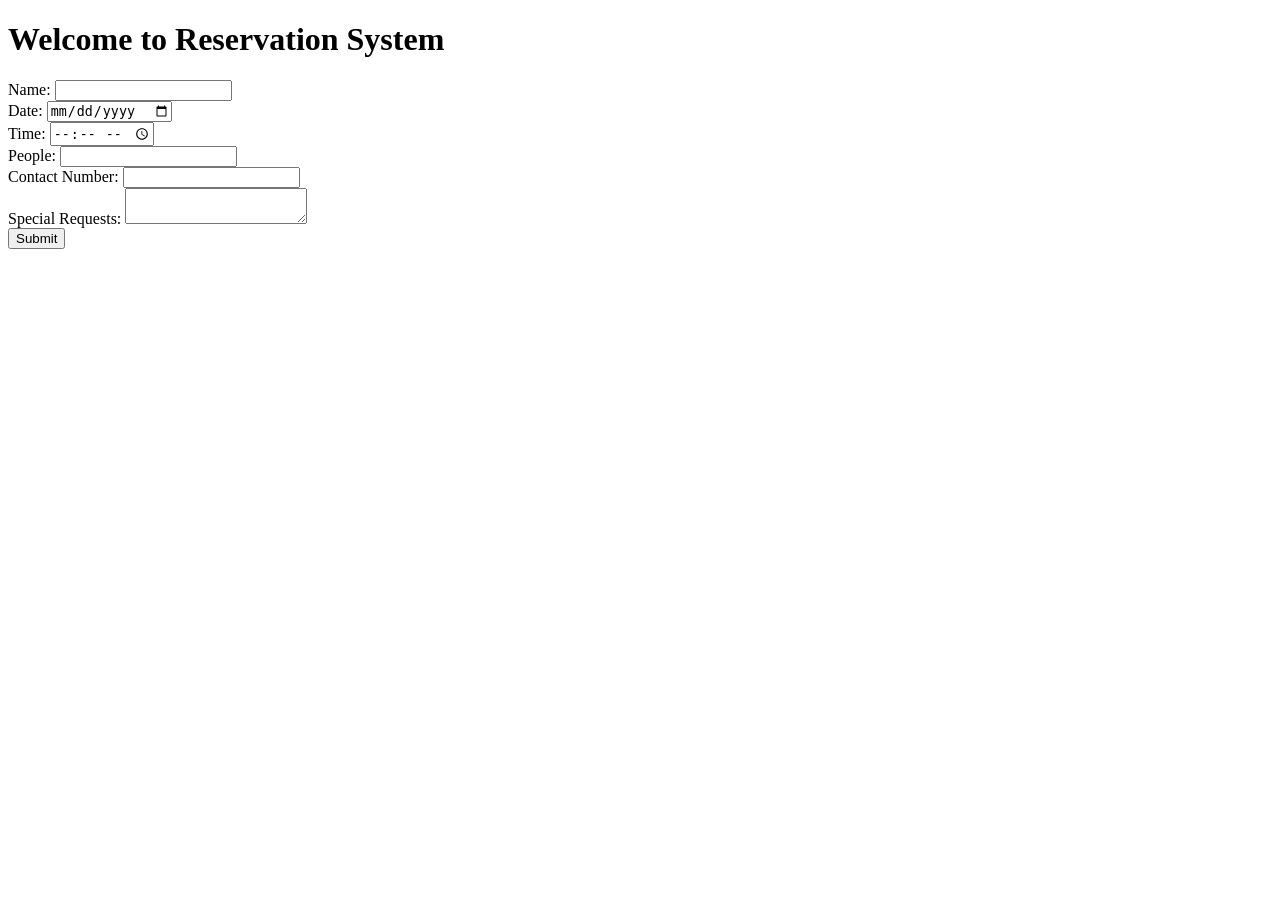
==== commit 0dece06a: "IT25102715-Reservation Management" ====
--- a/target/classes/templates/index.html
+++ b/target/classes/templates/index.html
@@ -1,926 +1,30 @@
-<!doctype html>
-
-<html lang="en" data-theme="light" data-assets-path="/assets/" data-layout-path="free-landing-page/" dir="ltr" class="scroll-smooth" xmlns:th="http://www.thymeleaf.org">
-  <head>
-    <meta charset="utf-8" />
-    <meta name="viewport" content="width=device-width, initial-scale=1.0, user-scalable=no, minimum-scale=1.0, maximum-scale=1.0" />
-    <meta name="robots" content="noindex, nofollow" />
-    <title>Free - Landing Page | FlyonUI - Dashboard PRO</title>
-
-    <meta name="description" content=" FlyonUIPro is the best FlyonUI dashboard for responsive web apps. Streamline your app development process with ease." />
-    <!-- Favicon -->
-    <link rel="icon" type="image/x-icon" href="/assets/img/favicon/favicon.ico" />
-
-    <!-- Fonts -->
-    <link rel="preconnect" href="https://fonts.googleapis.com" />
-    <link rel="preconnect" href="https://fonts.gstatic.com" crossorigin />
-    <link href="https://fonts.googleapis.com/css2?family=Inter:wght@300;400;500;600;700;800;900&ampdisplay=swap" rel="stylesheet" />
-
-    <!-- Core CSS -->
-    <!-- endbuild -->
-
-    <!-- Vendor CSS -->
-    <link rel="stylesheet" href="/assets/dist/libs/flatpickr/dist/flatpickr.css" />
-
-    <!-- build:css -->
-    <link rel="stylesheet" href="/assets/dist/css/output.css" />
-
-    <!-- Page CSS -->
-
-    <!-- Theme JS -->
-    <script type="text/javascript">
-      (function () {
-        try {
-          const root = document.documentElement;
-          const layoutPath = root.getAttribute('data-layout-path')?.replace('/', '') || 'dashboard-default';
-          const localStorageKey = `${layoutPath}-theme`;
-
-          // Theme configuration loaded from page-config.json at build time
-          window.THEME_CONFIG = { 'free-landing-page': { default: 'light', light: 'light', dark: 'dark', system: { light: 'light', dark: 'dark' } } };
-
-          // Get current system theme preference
-          const getSystemPreference = () => window.matchMedia('(prefers-color-scheme: dark)').matches;
-
-          // Resolve theme based on user selection and layout configuration
-          const resolveTheme = (selectedTheme, layoutPath) => {
-            const layoutConfig = window.THEME_CONFIG[layoutPath];
-            if (!layoutConfig) return selectedTheme === 'system' ? (getSystemPreference() ? 'dark' : 'light') : selectedTheme;
-
-            if (selectedTheme === 'system') {
-              const systemConfig = layoutConfig.system;
-              const prefersDark = getSystemPreference();
-              return prefersDark ? systemConfig.dark : systemConfig.light;
-            }
-
-            return layoutConfig[selectedTheme] || selectedTheme || layoutConfig.default || 'light';
-          };
-
-          const savedTheme = localStorage.getItem(localStorageKey) || 'system';
-          const resolvedTheme = resolveTheme(savedTheme, layoutPath);
-
-          root.setAttribute('data-theme', resolvedTheme);
-        } catch (e) {
-          console.warn('Early theme script error:', e);
-        }
-      })();
-    </script>
-  </head>
-
-  <body>
-    <!-- Layout wrapper -->
-    <!-- Content -->
-    <div class="bg-base-100">
-      <!-- Navbar -->
-      <header class="border-base-content/20 bg-base-100 py-0.25 fixed top-0 z-10 w-full border-b">
-        <nav class="navbar mx-auto max-w-[1280px] rounded-b-xl px-4 sm:px-6 lg:px-8">
-          <div class="w-full lg:flex lg:items-center lg:gap-2">
-            <div class="navbar-start items-center justify-between max-lg:w-full">
-              <a class="text-base-content flex items-center gap-3 text-xl font-semibold" href="#">
-                <span class="text-primary">
-                  <svg width="32" height="32" viewBox="0 0 34 34" fill="none" xmlns="http://www.w3.org/2000/svg">
-                    <g clip-path="url(#clip0_18078_104881)">
-                      <mask id="mask0_18078_104881" style="mask-type:luminance" maskUnits="userSpaceOnUse" x="0" y="0" width="34" height="34">
-                        <path d="M25.5 0H8.5C3.80558 0 0 3.80558 0 8.5V25.5C0 30.1944 3.80558 34 8.5 34H25.5C30.1944 34 34 30.1944 34 25.5V8.5C34 3.80558 30.1944 0 25.5 0Z" fill="white" />
-                      </mask>
-                      <g mask="url(#mask0_18078_104881)">
-                        <path d="M25.5 0H8.5C3.80558 0 0 3.80558 0 8.5V25.5C0 30.1944 3.80558 34 8.5 34H25.5C30.1944 34 34 30.1944 34 25.5V8.5C34 3.80558 30.1944 0 25.5 0Z" fill="url(#paint0_linear_18078_104881)" />
-                        <path
-                          d="M16.1238 20.1522C16.511 19.662 17.2479 19.6428 17.66 20.1122L20.5526 23.41C21.1194 24.0563 20.6611 25.0689 19.8016 25.0692H14.3055C13.47 25.0692 13.0026 24.1059 13.5203 23.4501L16.1238 20.1522ZM16.1326 8.45497C16.5308 7.95801 17.286 7.95453 17.6883 8.44813L27.5164 20.5077C28.0488 21.161 27.5838 22.1395 26.741 22.1395H24.4442C24.1428 22.1395 23.8577 22.0034 23.6678 21.7694L17.7029 14.4188C17.2962 13.9175 16.5285 13.927 16.1346 14.4384L10.7303 21.454C10.5411 21.6996 10.2484 21.8435 9.9383 21.8436H7.4881C6.64925 21.8436 6.18332 20.8733 6.70783 20.2186L16.1326 8.45497Z"
-                          fill="url(#paint1_linear_18078_104881)" />
-                      </g>
-                      <path d="M25.5002 0.707886H8.50017C4.19695 0.707886 0.708496 4.19634 0.708496 8.49956V25.4996C0.708496 29.8028 4.19695 33.2912 8.50017 33.2912H25.5002C29.8034 33.2912 33.2918 29.8028 33.2918 25.4996V8.49956C33.2918 4.19634 29.8034 0.707886 25.5002 0.707886Z" stroke="url(#paint2_linear_18078_104881)" stroke-width="2" />
-                    </g>
-                    <defs>
-                      <linearGradient id="paint0_linear_18078_104881" x1="30.2812" y1="2.65625" x2="4.25" y2="32.4063" gradientUnits="userSpaceOnUse">
-                        <stop offset="0" stop-color="currentColor" />
-                        <stop offset="1" stop-color="currentColor" />
-                      </linearGradient>
-                      <linearGradient id="paint1_linear_18078_104881" x1="17.1147" y1="8.08008" x2="17.1147" y2="25.0692" gradientUnits="userSpaceOnUse">
-                        <stop offset="0" stop-color="white" />
-                        <stop offset="1" stop-color="white" stop-opacity="0.6" />
-                      </linearGradient>
-                      <linearGradient id="paint2_linear_18078_104881" x1="17.0002" y1="-0.000447931" x2="17.0002" y2="33.9996" gradientUnits="userSpaceOnUse">
-                        <stop offset="0" stop-color="white" stop-opacity="0.28" />
-                        <stop offset="1" stop-color="white" stop-opacity="0.04" />
-                      </linearGradient>
-                      <clipPath id="clip0_18078_104881">
-                        <rect width="34" height="34" fill="white" />
-                      </clipPath>
-                    </defs>
-                  </svg>
-                </span>
-                Restaurant
-              </a>
-              <div class="flex items-center gap-3 lg:hidden">
-                <a th:href="${session.loggedInUserId != null ? '/users/profile' : '/login'}" class="btn btn-outline btn-secondary btn-square" th:aria-label="${session.loggedInUserId != null ? 'My profile' : 'Login or register'}">
-                  <svg xmlns="http://www.w3.org/2000/svg" viewBox="0 0 24 24" fill="none" stroke="currentColor" stroke-width="2" class="size-5">
-                    <circle cx="12" cy="8" r="4"></circle>
-                    <path d="M4 20c0-4 3.6-6 8-6s8 2 8 6"></path>
-                  </svg>
-                </a>
-                <a href="#contact-us" class="btn btn-primary btn-sm">Book A Table</a>
-                <button type="button" class="collapse-toggle btn btn-outline btn-secondary btn-square" data-collapse="#navbar-block-4" aria-controls="navbar-block-4" aria-label="Toggle navigation">
-                  <span class="icon-[tabler--menu-2] collapse-open:hidden size-5.5"></span>
-                  <span class="icon-[tabler--x] collapse-open:block size-5.5 hidden"></span>
-                </button>
-              </div>
-            </div>
-            <div id="navbar-block-4" class="lg:navbar-center transition-height collapse hidden grow overflow-hidden font-medium duration-300 lg:flex">
-              <div class="text-base-content flex gap-6 text-base max-lg:mt-4 max-lg:flex-col lg:items-center">
-                <a href="#home" class="hover:text-primary nav-link">Home</a>
-                <a href="#about-us" class="hover:text-primary nav-link">About Us</a>
-                <a href="#services" class="hover:text-primary nav-link">Services</a>
-                <a href="#team" class="hover:text-primary nav-link">Team</a>
-                <a href="#faqs" class="hover:text-primary nav-link">FAQS</a>
-              </div>
-            </div>
-            <div class="navbar-end max-lg:hidden">
-              <a th:href="${session.loggedInUserId != null ? '/users/profile' : '/login'}" class="btn btn-outline btn-secondary btn-square me-5" th:aria-label="${session.loggedInUserId != null ? 'My profile' : 'Login or register'}">
-                <svg xmlns="http://www.w3.org/2000/svg" viewBox="0 0 24 24" fill="none" stroke="currentColor" stroke-width="2" class="size-5">
-                  <circle cx="12" cy="8" r="4"></circle>
-                  <path d="M4 20c0-4 3.6-6 8-6s8 2 8 6"></path>
-                </svg>
-              </a>
-            </div>
-          </div>
-        </nav>
-      </header>
-      <main>
-        <!-- Hero section -->
-        <section id="home">
-          <div class="gap-18 md:pt-45 lg:gap-35 lg:pt-47.5 flex h-full flex-col justify-between bg-[url('../../img/free-layer-blur.png')] bg-cover bg-center bg-no-repeat py-8 pt-40 sm:py-16 md:gap-24 lg:py-24">
-            <div class="mx-auto flex max-w-[1280px] flex-col items-center gap-6 justify-self-center px-4 text-center sm:px-6 lg:px-8">
-              <div class="bg-base-200 border-base-content/20 w-fit rounded-full border px-3 py-1">
-                <span> Serving Food Lovers Since 2016 ❤️</span>
-              </div>
-              <h1 class="text-base-content z-1 relative text-5xl font-bold leading-[1.15] max-md:text-2xl md:max-w-3xl">
-                <span>
-                  Savor Every Bite. Savor
-                  <br />
-                  Every Moment.
-                </span>
-                <svg xmlns="http://www.w3.org/2000/svg" width="348" height="10" viewBox="0 0 348 10" fill="none" class="-z-1 left-25 absolute -bottom-1.5 max-lg:left-4 max-md:hidden">
-                  <path d="M1.85645 8.23715C62.4821 3.49284 119.04 1.88864 180.031 1.88864C225.103 1.88864 275.146 1.32978 319.673 4.85546C328.6 5.24983 336.734 6.33887 346.695 7.60269" stroke="url(#paint0_linear_17052_181397)" stroke-width="2" stroke-linecap="round" />
-                  <defs>
-                    <linearGradient id="paint0_linear_17052_181397" x1="29.7873" y1="1.85626" x2="45.2975" y2="69.7387" gradientUnits="userSpaceOnUse">
-                      <stop stop-color="var(--color-primary)" />
-                      <stop offset="1" stop-color="var(--color-primary-content)" />
-                    </linearGradient>
-                  </defs>
-                </svg>
-              </h1>
-              <p class="text-base-content/80 max-w-3xl">Welcome to a dining experience where flavor, freshness, and hospitality come together. Whether it's your first visit or your hundredth, every plate is made to impress.</p>
-              <a href="#" class="btn btn-primary btn-gradient btn-lg">
-                Experience the Flavor
-                <span class="icon-[tabler--arrow-right] size-5 rtl:rotate-180"></span>
-              </a>
-            </div>
-            <img src="/assets/img/dishes-hero.png" alt="Dishes" class="min-h-67 w-full object-cover" />
-          </div>
-        </section>
-        <!-- About us -->
-        <section id="about-us">
-          <div class="bg-base-200 py-8 sm:py-16 lg:py-24">
-            <div class="mx-auto max-w-[1280px] px-4 sm:px-6 lg:px-8">
-              <div class="flex flex-col gap-12 md:gap-16 lg:gap-24">
-                <!-- Header section -->
-                <div class="space-y-4 text-center">
-                  <h2 class="text-base-content text-2xl font-semibold md:text-3xl lg:text-4xl">About Us</h2>
-                  <p class="text-base-content/80 text-xl">Our achievement story stands as a powerful testament to teamwork and perseverance. United, we have faced challenges, celebrated victories, and woven a narrative of growth and success.</p>
-                  <a href="#" class="btn btn-primary btn-lg btn-gradient">
-                    Read More
-                    <span class="icon-[tabler--arrow-right] size-5 rtl:rotate-180"></span>
-                  </a>
-                </div>
-                <!-- Video player and stats -->
-                <div class="lg:h-161 relative mb-8 h-full w-full rounded-xl max-lg:space-y-6 sm:mb-16 lg:mb-24">
-                  <img src="/assets/img/restaurant-about-us.png" alt="about-us" class="h-full w-full rounded-xl object-cover" />
-                  <!-- Stats card overlapping the video section -->
-                  <div class="bg-base-100 border-base-content/20 rounded-box lg:-bottom-25 intersect:motion-preset-fade intersect:motion-opacity-0 intersect:motion-duration-800 grid gap-10 border px-10 py-8 sm:max-lg:grid-cols-2 lg:absolute lg:left-1/2 lg:w-3/4 lg:-translate-x-1/2 lg:grid-cols-4 xl:w-max">
-                    <!-- Stats items - Years of Experience -->
-                    <div class="flex flex-col items-center justify-center gap-6">
-                      <!-- Document icon SVG -->
-                      <svg xmlns="http://www.w3.org/2000/svg" width="43" height="42" viewBox="0 0 43 42" fill="none" class="text-primary">
-                        <path d="M21.5 17.5C25.366 17.5 28.5 14.366 28.5 10.5C28.5 6.63401 25.366 3.5 21.5 3.5C17.634 3.5 14.5 6.63401 14.5 10.5C14.5 14.366 17.634 17.5 21.5 17.5Z" fill="currentColor" fill-opacity="0.5" />
-                        <path
-                          fill-rule="evenodd"
-                          clip-rule="evenodd"
-                          d="M29.375 38.5C26.4877 38.5 25.0439 38.5 24.147 37.603C23.25 36.7061 23.25 35.2623 23.25 32.375C23.25 29.4877 23.25 28.0439 24.147 27.147C25.0439 26.25 26.4877 26.25 29.375 26.25C32.2623 26.25 33.7061 26.25 34.603 27.147C35.5 28.0439 35.5 29.4877 35.5 32.375C35.5 35.2623 35.5 36.7061 34.603 37.603C33.7061 38.5 32.2623 38.5 29.375 38.5ZM32.819 31.0552C33.2177 30.6565 33.2177 30.0102 32.819 29.6116C32.4204 29.2128 31.7741 29.2128 31.3754 29.6116L28.0139 32.973L27.3746 32.3337C26.9759 31.9351 26.3296 31.9351 25.931 32.3337C25.5323 32.7324 25.5323 33.3788 25.931 33.7774L27.292 35.1384C27.6906 35.5372 28.3371 35.5372 28.7357 35.1384L32.819 31.0552Z"
-                          fill="currentColor"
-                          fill-opacity="0.5" />
-                        <path opacity="0.5" d="M32.1657 26.3046C31.4223 26.25 30.5102 26.25 29.375 26.25C26.4877 26.25 25.0439 26.25 24.1471 27.147C23.25 28.0439 23.25 29.4877 23.25 32.375C23.25 34.416 23.25 35.7357 23.5669 36.6508C22.8949 36.7161 22.2044 36.75 21.5 36.75C14.7345 36.75 9.25 33.6159 9.25 29.75C9.25 25.8841 14.7345 22.75 21.5 22.75C26.0735 22.75 30.0617 24.1822 32.1657 26.3046Z" fill="currentColor" fill-opacity="0.5" />
-                      </svg>
-                      <div class="space-y-2 text-center">
-                        <span class="text-primary text-3xl font-semibold" id="count1"></span>
-                        <p class="text-base-content/80">Years of Experience</p>
-                      </div>
-                    </div>
-                    <!-- Stats items - Dishes -->
-                    <div class="flex flex-col items-center justify-center gap-6">
-                      <!-- Projects icon SVG -->
-                      <svg xmlns="http://www.w3.org/2000/svg" width="43" height="42" viewBox="0 0 43 42" fill="none" class="text-primary">
-                        <path
-                          opacity="0.5"
-                          d="M13.1788 3.5H29.8212C31.8493 3.5 32.8633 3.5 33.681 3.78457C35.2319 4.32418 36.4494 5.57758 36.9735 7.17405C37.25 8.01596 37.25 9.05984 37.25 11.1476V35.6549C37.25 37.1567 35.5262 37.9536 34.4358 36.9558C33.7951 36.3695 32.8299 36.3695 32.1892 36.9558L31.3438 37.7295C30.2209 38.7569 28.5291 38.7569 27.4062 37.7295C26.2834 36.702 24.5916 36.702 23.4688 37.7295C22.3459 38.7569 20.654 38.7569 19.5312 37.7295C18.4085 36.702 16.7165 36.702 15.5938 37.7295C14.471 38.7569 12.779 38.7569 11.6562 37.7295L10.8108 36.9558C10.1702 36.3695 9.2048 36.3695 8.56417 36.9558C7.47375 37.9536 5.75 37.1567 5.75 35.6549V11.1476C5.75 9.05984 5.75 8.01596 6.02641 7.17405C6.55059 5.57758 7.76814 4.32418 9.31893 3.78457C10.1367 3.5 11.1507 3.5 13.1788 3.5Z"
-                          fill="currentColor"
-                          fill-opacity="0.5" />
-                        <path d="M12.75 11.8125C12.0251 11.8125 11.4375 12.4001 11.4375 13.125C11.4375 13.8499 12.0251 14.4375 12.75 14.4375H13.625C14.3499 14.4375 14.9375 13.8499 14.9375 13.125C14.9375 12.4001 14.3499 11.8125 13.625 11.8125H12.75Z" fill="currentColor" fill-opacity="0.5" />
-                        <path d="M18.875 11.8125C18.1502 11.8125 17.5625 12.4001 17.5625 13.125C17.5625 13.8499 18.1502 14.4375 18.875 14.4375H30.25C30.9748 14.4375 31.5625 13.8499 31.5625 13.125C31.5625 12.4001 30.9748 11.8125 30.25 11.8125H18.875Z" fill="currentColor" fill-opacity="0.5" />
-                        <path d="M12.75 17.9375C12.0251 17.9375 11.4375 18.5252 11.4375 19.25C11.4375 19.9748 12.0251 20.5625 12.75 20.5625H13.625C14.3499 20.5625 14.9375 19.9748 14.9375 19.25C14.9375 18.5252 14.3499 17.9375 13.625 17.9375H12.75Z" fill="currentColor" fill-opacity="0.5" />
-                        <path d="M18.875 17.9375C18.1502 17.9375 17.5625 18.5252 17.5625 19.25C17.5625 19.9748 18.1502 20.5625 18.875 20.5625H30.25C30.9748 20.5625 31.5625 19.9748 31.5625 19.25C31.5625 18.5252 30.9748 17.9375 30.25 17.9375H18.875Z" fill="currentColor" fill-opacity="0.5" />
-                        <path d="M12.75 24.0625C12.0251 24.0625 11.4375 24.6502 11.4375 25.375C11.4375 26.0998 12.0251 26.6875 12.75 26.6875H13.625C14.3499 26.6875 14.9375 26.0998 14.9375 25.375C14.9375 24.6502 14.3499 24.0625 13.625 24.0625H12.75Z" fill="currentColor" fill-opacity="0.5" />
-                        <path d="M18.875 24.0625C18.1502 24.0625 17.5625 24.6502 17.5625 25.375C17.5625 26.0998 18.1502 26.6875 18.875 26.6875H30.25C30.9748 26.6875 31.5625 26.0998 31.5625 25.375C31.5625 24.6502 30.9748 24.0625 30.25 24.0625H18.875Z" fill="currentColor" fill-opacity="0.5" />
-                      </svg>
-                      <div class="space-y-2 text-center">
-                        <span class="text-primary text-3xl font-semibold" id="count2"></span>
-                        <p class="text-base-content/80">Dishes in Our Menu</p>
-                      </div>
-                    </div>
-                    <!-- Stats items - Customer Reviews -->
-                    <div class="flex flex-col items-center justify-center gap-6">
-                      <!-- Star icon SVG -->
-                      <svg xmlns="http://www.w3.org/2000/svg" width="43" height="42" viewBox="0 0 43 42" fill="none" class="text-primary">
-                        <path
-                          opacity="0.5"
-                          d="M11.4549 37.4297H11C9.35008 37.4297 8.52513 37.4297 8.01256 36.9171C7.5 36.4046 7.5 35.5796 7.5 33.9297V31.9837C7.5 31.0763 7.5 30.6227 7.73307 30.2176C7.96613 29.8123 8.31772 29.6079 9.02093 29.1989C13.6505 26.5062 20.2251 24.9905 24.6134 27.6078C24.9081 27.7837 25.1734 27.996 25.3999 28.2504C26.3765 29.3475 26.3055 31.0032 25.1799 31.9856C24.9421 32.193 24.6888 32.3505 24.4337 32.4051C24.6433 32.3808 24.8442 32.353 25.036 32.3223C26.631 32.0679 27.9697 31.2156 29.1954 30.2897L32.358 27.9008C33.473 27.0585 35.1278 27.0583 36.2429 27.9003C37.2468 28.6584 37.5538 29.9065 36.9191 30.9237C36.179 32.1102 35.1362 33.628 34.1348 34.5553C33.1321 35.4841 31.6393 36.3132 30.4206 36.9014C29.0705 37.5531 27.5791 37.9285 26.0621 38.1742C22.9854 38.672 19.779 38.5961 16.7336 37.9687C15.0119 37.614 13.2239 37.4297 11.4549 37.4297Z"
-                          fill="currentColor"
-                          fill-opacity="0.5" />
-                        <path
-                          d="M19.5073 5.88586C20.3938 4.29529 20.8373 3.5 21.5 3.5C22.1627 3.5 22.6062 4.29529 23.4927 5.88586L23.7221 6.29736C23.9741 6.74935 24.1001 6.97534 24.2965 7.12446C24.493 7.27358 24.7377 7.32893 25.2268 7.43964L25.6723 7.54042C27.3942 7.92999 28.255 8.12478 28.4597 8.78341C28.6647 9.44205 28.0777 10.1284 26.904 11.5009L26.6002 11.8561C26.2666 12.2461 26.0999 12.4411 26.025 12.6824C25.9499 12.9237 25.9751 13.1839 26.0255 13.7043L26.0713 14.1781C26.2488 16.0094 26.3377 16.9251 25.8013 17.3322C25.2651 17.7392 24.4591 17.3681 22.847 16.6258L22.4299 16.4338C21.9718 16.2229 21.7427 16.1174 21.5 16.1174C21.2573 16.1174 21.0282 16.2229 20.57 16.4338L20.153 16.6258C18.5409 17.3681 17.7348 17.7392 17.1986 17.3322C16.6624 16.9251 16.7511 16.0094 16.9286 14.1781L16.9745 13.7043C17.0249 13.1839 17.0501 12.9237 16.9751 12.6824C16.9001 12.4411 16.7333 12.2461 16.3997 11.8561L16.0961 11.5009C14.9223 10.1284 14.3354 9.44205 14.5402 8.78341C14.745 8.12478 15.6059 7.92999 17.3277 7.54042L17.7731 7.43964C18.2623 7.32893 18.507 7.27358 18.7035 7.12446C18.8998 6.97534 19.0258 6.74935 19.2778 6.29736L19.5073 5.88586Z"
-                          fill="currentColor"
-                          fill-opacity="0.5" />
-                        <path
-                          d="M34.5035 13.4429C34.947 12.6476 35.1685 12.25 35.5 12.25C35.8314 12.25 36.053 12.6477 36.4964 13.4429L36.611 13.6487C36.737 13.8747 36.8 13.9877 36.8982 14.0622C36.9964 14.1368 37.1187 14.1645 37.3634 14.2198L37.5861 14.2702C38.447 14.465 38.8775 14.5624 38.9798 14.8917C39.0822 15.221 38.7889 15.5642 38.202 16.2505L38.0501 16.428C37.8833 16.6231 37.8 16.7206 37.7624 16.8412C37.7249 16.9618 37.7375 17.0919 37.7627 17.3521L37.7856 17.5891C37.8744 18.5047 37.9188 18.9625 37.6507 19.166C37.3826 19.3695 36.9796 19.184 36.1735 18.8128L35.9649 18.7169C35.7359 18.6114 35.6214 18.5587 35.5 18.5587C35.3785 18.5587 35.2641 18.6114 35.035 18.7169L34.8264 18.8128C34.0203 19.184 33.6173 19.3695 33.3492 19.166C33.0811 18.9625 33.1256 18.5047 33.2143 17.5891L33.2372 17.3521C33.2624 17.0919 33.275 16.9618 33.2376 16.8412C33.1999 16.7206 33.1166 16.6231 32.9499 16.428L32.798 16.2505C32.2112 15.5642 31.9177 15.221 32.0201 14.8917C32.1225 14.5624 32.553 14.465 33.4138 14.2702L33.6366 14.2198C33.8812 14.1645 34.0035 14.1368 34.1017 14.0622C34.1999 13.9877 34.2629 13.8747 34.3889 13.6487L34.5035 13.4429Z"
-                          fill="currentColor"
-                          fill-opacity="0.5" />
-                        <path
-                          d="M6.50361 13.4429C6.94694 12.6476 7.16861 12.25 7.50001 12.25C7.8314 12.25 8.05308 12.6477 8.4964 13.4429L8.6111 13.6487C8.73708 13.8747 8.80006 13.9877 8.89827 14.0622C8.99648 14.1368 9.11881 14.1645 9.36344 14.2198L9.58616 14.2702C10.4471 14.465 10.8775 14.5624 10.9799 14.8917C11.0823 15.221 10.7889 15.5642 10.202 16.2505L10.0501 16.428C9.88335 16.6231 9.79996 16.7206 9.76246 16.8412C9.72494 16.9618 9.73754 17.0919 9.76276 17.3521L9.78572 17.5891C9.87444 18.5047 9.91882 18.9625 9.6507 19.166C9.38259 19.3695 8.97958 19.184 8.17353 18.8128L7.96498 18.7169C7.73592 18.6114 7.6214 18.5587 7.50001 18.5587C7.37861 18.5587 7.26409 18.6114 7.03503 18.7169L6.82648 18.8128C6.02045 19.184 5.61743 19.3695 5.34931 19.166C5.08119 18.9625 5.12557 18.5047 5.2143 17.5891L5.23726 17.3521C5.26247 17.0919 5.27507 16.9618 5.23755 16.8412C5.20005 16.7206 5.11666 16.6231 4.94987 16.428L4.79804 16.2505C4.21114 15.5642 3.91769 15.221 4.0201 14.8917C4.12251 14.5624 4.55295 14.465 5.41385 14.2702L5.63657 14.2198C5.8812 14.1645 6.00353 14.1368 6.10174 14.0622C6.19995 13.9877 6.26295 13.8747 6.38891 13.6487L6.50361 13.4429Z"
-                          fill="currentColor"
-                          fill-opacity="0.5" />
-                      </svg>
-                      <div class="space-y-2 text-center">
-                        <span class="text-primary text-3xl font-semibold" id="count3"></span>
-                        <p class="text-base-content/80">Customer Reviews</p>
-                      </div>
-                    </div>
-                    <!-- Stats items - Happy Customer -->
-                    <div class="flex flex-col items-center justify-center gap-6">
-                      <!-- Award icon SVG -->
-                      <svg xmlns="http://www.w3.org/2000/svg" width="43" height="42" viewBox="0 0 43 42" fill="none" class="text-primary">
-                        <path
-                          d="M19.6207 4.13037C20.2392 4.50845 20.434 5.31631 20.056 5.93477C19.7816 6.38356 19.8503 6.96187 20.2222 7.33381L20.3935 7.5051C21.4238 8.53526 21.8035 10.0486 21.3819 11.4431C21.1723 12.137 20.4397 12.5295 19.7459 12.3197C19.052 12.11 18.6596 11.3775 18.8693 10.6836C19.0109 10.2153 18.8833 9.70716 18.5373 9.36126L18.3662 9.18997C17.1367 7.96056 16.9094 6.04903 17.8163 4.56561C18.1943 3.94714 19.0021 3.75228 19.6207 4.13037Z"
-                          fill="currentColor"
-                          fill-opacity="0.5" />
-                        <path
-                          d="M35.4549 12.3319C35.2125 12.4252 34.9978 12.6399 34.5685 13.0694C34.1391 13.4988 33.9244 13.7135 33.8309 13.9558C33.7217 14.2392 33.7217 14.5532 33.8309 14.8366C33.9244 15.0789 34.1391 15.2936 34.5685 15.723C34.9978 16.1524 35.2125 16.3671 35.4549 16.4605C35.7382 16.5697 36.0522 16.5697 36.3357 16.4605C36.5779 16.3671 36.7926 16.1524 37.2221 15.723C37.6515 15.2936 37.8662 15.0789 37.9595 14.8366C38.0687 14.5532 38.0687 14.2392 37.9595 13.9558C37.8662 13.7135 37.6515 13.4988 37.2221 13.0694C36.7926 12.6399 36.5779 12.4252 36.3357 12.3319C36.0522 12.2227 35.7382 12.2227 35.4549 12.3319Z"
-                          fill="currentColor"
-                          fill-opacity="0.5" />
-                        <path
-                          d="M37.9639 21.9793C37.3309 21.7026 36.5947 21.8188 36.0779 22.2771C34.6616 23.5329 32.6008 23.7417 30.9616 22.7953L30.589 22.5802C29.9613 22.2178 29.7462 21.4151 30.1087 20.7874C30.4711 20.1596 31.2738 19.9444 31.9015 20.307L32.2741 20.5219C32.9347 20.9034 33.7655 20.8192 34.3363 20.3131C35.6187 19.176 37.445 18.8876 39.0155 19.5741L39.5256 19.7972C40.1897 20.0875 40.4928 20.8614 40.2023 21.5255C39.912 22.1898 39.1381 22.4927 38.474 22.2024L37.9639 21.9793Z"
-                          fill="currentColor"
-                          fill-opacity="0.5" />
-                        <path
-                          opacity="0.7"
-                          d="M24.2318 7.69384C24.5837 7.34198 24.7596 7.16605 24.9629 7.10157C25.1351 7.04704 25.3198 7.04704 25.4918 7.10157C25.6953 7.16605 25.8712 7.34198 26.2231 7.69384C26.5749 8.04567 26.7507 8.2216 26.8153 8.42502C26.8699 8.59708 26.8699 8.78179 26.8153 8.95384C26.7507 9.15726 26.5749 9.33318 26.2231 9.68502C25.8712 10.0369 25.6953 10.2128 25.4918 10.2773C25.3198 10.3318 25.1351 10.3318 24.9629 10.2773C24.7596 10.2128 24.5837 10.0369 24.2318 9.68504C23.88 9.33318 23.704 9.15726 23.6396 8.95384C23.585 8.78179 23.585 8.59708 23.6396 8.42502C23.704 8.2216 23.88 8.04567 24.2318 7.69384Z"
-                          fill="currentColor"
-                          fill-opacity="0.5" />
-                        <path opacity="0.7" d="M33.8502 26.7984C34.2168 26.4318 34.8111 26.4318 35.1775 26.7984C35.5442 27.1649 35.5442 27.7592 35.1775 28.1258C34.8111 28.4924 34.2168 28.4924 33.8502 28.1258C33.4835 27.7592 33.4835 27.1649 33.8502 26.7984Z" fill="currentColor" fill-opacity="0.5" />
-                        <g opacity="0.5">
-                          <path d="M12.6216 6.89639C12.9882 6.52982 13.5825 6.52982 13.9491 6.89639C14.3157 7.26296 14.3157 7.8573 13.9491 8.22387C13.5825 8.59044 12.9882 8.59044 12.6216 8.22387C12.255 7.8573 12.255 7.26296 12.6216 6.89639Z" fill="currentColor" fill-opacity="0.5" />
-                          <path
-                            d="M31.4554 8.2628C32.1663 8.40497 32.6272 9.09643 32.4851 9.80723L32.2331 11.0671C31.8863 12.801 30.637 14.2162 28.9596 14.7754C28.1756 15.0367 27.592 15.6979 27.4299 16.5082L27.1779 17.768C27.0356 18.4789 26.3442 18.9398 25.6334 18.7976C24.9227 18.6555 24.4617 17.964 24.6038 17.2532L24.8558 15.9934C25.2025 14.2594 26.4518 12.8443 28.1294 12.2851C28.9132 12.0238 29.497 11.3625 29.6591 10.5523L29.9111 9.29241C30.0532 8.58161 30.7446 8.12065 31.4554 8.2628Z"
-                            fill="currentColor"
-                            fill-opacity="0.5" />
-                        </g>
-                        <path opacity="0.2" d="M31.1246 17.0477C31.491 16.6812 32.0855 16.6812 32.452 17.0477C32.8186 17.4143 32.8186 18.0087 32.452 18.3752C32.0855 18.7418 31.491 18.7418 31.1246 18.3752C30.758 18.0087 30.758 17.4143 31.1246 17.0477Z" fill="currentColor" fill-opacity="0.5" />
-                        <path opacity="0.5" d="M7.52088 27.5831L10.4775 18.7133C11.818 14.6917 12.4883 12.6809 14.0742 12.3065C15.6602 11.9321 17.1589 13.4309 20.1565 16.4284L26.0697 22.3415C29.0671 25.3391 30.566 26.8378 30.1915 28.4238C29.8172 30.0097 27.8064 30.6799 23.7847 32.0206L14.9149 34.9772C10.0755 36.5904 7.65572 37.397 6.37843 36.1196C5.10114 34.8423 5.90771 32.4226 7.52088 27.5831Z" fill="currentColor" fill-opacity="0.5" />
-                        <path
-                          d="M15.9002 13.1324L15.9888 12.7036C15.3008 12.3 14.6942 12.1602 14.0744 12.3065C13.8216 12.3662 13.5921 12.4674 13.3794 12.6117L14.5982 12.8635C13.7607 12.6905 13.4762 12.6316 13.3794 12.6117C13.3591 12.6255 13.3387 12.6399 13.3186 12.6545L13.3094 12.7004C13.2967 12.7632 13.2785 12.8551 13.2555 12.9732C13.2095 13.2094 13.1446 13.551 13.0679 13.9766C12.9146 14.8271 12.7139 16.0157 12.5239 17.37C12.1474 20.0531 11.7987 23.4813 11.9783 26.2209C12.087 27.8785 12.4319 29.935 12.7397 31.5416C12.895 32.3526 13.0437 33.0633 13.1537 33.5716C13.2087 33.8259 13.2541 34.03 13.2858 34.1712L13.3228 34.3341L13.3327 34.3772L13.3361 34.3919C13.3361 34.392 13.3365 34.3933 14.6148 34.0958L13.3361 34.3919L13.5758 35.4221C14.0003 35.2821 14.4463 35.1333 14.915 34.9772L16.0773 34.5898L15.8904 33.7865L15.8815 33.7479L15.8467 33.5944C15.8164 33.4598 15.7726 33.2631 15.7193 33.0167C15.6127 32.5237 15.4684 31.8341 15.3178 31.0478C15.0137 29.4605 14.6952 27.5364 14.5977 26.0491C14.4366 23.5924 14.7513 20.3866 15.1234 17.7348C15.3077 16.4216 15.5025 15.2675 15.6513 14.4421C15.7256 14.0297 15.7883 13.7002 15.8322 13.4747C15.8541 13.3619 15.8713 13.2753 15.883 13.2173L15.8961 13.1523L15.8993 13.1366L15.9002 13.1324Z"
-                          fill="currentColor"
-                          fill-opacity="0.5" />
-                        <path
-                          d="M23.3193 32.176L20.8288 33.006L20.6671 32.5195L21.9128 32.1057C20.6671 32.5195 20.6673 32.5197 20.6671 32.5195L20.6656 32.5146L20.6621 32.5041L20.6496 32.466C20.639 32.4333 20.6237 32.3862 20.6047 32.326C20.5665 32.2054 20.5124 32.0323 20.448 31.8169C20.3192 31.3869 20.1477 30.7855 19.9759 30.0974C19.6397 28.7513 19.2734 26.9622 19.2734 25.4716C19.2734 23.9809 19.6397 22.1919 19.9759 20.8458C20.1477 20.1577 20.3192 19.5562 20.448 19.1263C20.5124 18.9108 20.5665 18.7378 20.6047 18.6172C20.6237 18.557 20.639 18.5099 20.6496 18.4772L20.6621 18.439L20.6656 18.4284L20.6666 18.4252C20.6666 18.4252 20.6671 18.4236 21.9128 18.8375L20.6666 18.4252L21.0376 17.309L23.1147 19.386C23.1122 19.3942 23.1094 19.4026 23.1066 19.4113C23.0723 19.5195 23.0226 19.6787 22.9628 19.8789C22.8427 20.28 22.6826 20.8416 22.5227 21.4818C22.1954 22.7922 21.8984 24.3203 21.8984 25.4716C21.8984 26.6229 22.1954 28.151 22.5227 29.4614C22.6826 30.1016 22.8427 30.6631 22.9628 31.0642C23.0226 31.2644 23.0723 31.4237 23.1066 31.5318C23.1238 31.5859 23.1371 31.6272 23.146 31.6542L23.1556 31.6841L23.1579 31.6907L23.3193 32.176Z"
-                          fill="currentColor"
-                          fill-opacity="0.5" />
-                      </svg>
-                      <div class="space-y-2 text-center">
-                        <span class="text-primary text-3xl font-semibold" id="count4"></span>
-                        <p class="text-base-content/80">Happy Customers</p>
-                      </div>
-                    </div>
-                  </div>
-                </div>
-              </div>
-            </div>
-          </div>
-        </section>
-        <!-- Blog Component -->
-        <section id="services">
-          <div class="bg-base-100 py-8 sm:py-16 lg:py-24">
-            <div class="mx-auto max-w-[1280px] px-4 sm:px-6 lg:px-8">
-              <!-- Section Header -->
-              <div class="mb-12 space-y-4 text-center sm:mb-16 lg:mb-24">
-                <h2 class="text-base-content text-2xl font-semibold md:text-3xl lg:text-4xl">Crafting Moments, Serving You</h2>
-                <p class="text-base-content/80 text-xl">From unforgettable flavors to seamless service, we’re here to make every meal feel special. Whether you dine in, take out, or order online we’ve got your cravings covered.</p>
-              </div>
-              <!-- Blog Grid -->
-              <div class="grid grid-cols-1 gap-6 md:grid-cols-2 lg:grid-cols-3">
-                <!-- Blog Card 1 -->
-                <div class="card card-border shadow-none">
-                  <figure>
-                    <img src="/assets/img/free-blog-1.png" alt="Vegetable Market" />
-                  </figure>
-                  <div class="card-body gap-3">
-                    <h5 class="card-title text-xl">Buffet Service</h5>
-                    <p class="mb-5">Navigate effortlessly with our intuitive design, optimized for all devices. Enjoy a seamless experience whether you're on a computer or mobile device.</p>
-                    <div class="card-actions">
-                      <a href="#" class="btn btn-primary btn-gradient">
-                        Read More
-                        <span class="icon-[tabler--arrow-right] size-5 rtl:rotate-180"></span>
-                      </a>
-                    </div>
-                  </div>
-                </div>
-                <!-- Blog Card 2 -->
-                <div class="card card-border shadow-none">
-                  <figure>
-                    <img src="/assets/img/free-blog-2.png" alt="Delivery Service" />
-                  </figure>
-                  <div class="card-body gap-3">
-                    <h5 class="card-title text-xl">Food delivery</h5>
-                    <p class="mb-5">Enjoy a safe shopping experience with multiple payment options and SSL encryption. Your personal and financial information is always protected.</p>
-                    <div class="card-actions">
-                      <a href="#" class="btn btn-primary btn-gradient">
-                        Read More
-                        <span class="icon-[tabler--arrow-right] size-5 rtl:rotate-180"></span>
-                      </a>
-                    </div>
-                  </div>
-                </div>
-                <!-- Blog Card 3 -->
-                <div class="card card-border shadow-none">
-                  <figure>
-                    <img src="/assets/img/free-blog-3.png" alt="Cafeteria" />
-                  </figure>
-                  <div class="card-body gap-3">
-                    <h5 class="card-title text-xl">Cafeteria</h5>
-                    <p class="mb-5">Find products quickly with advanced filters, sorting options, and suggestion. Save time and effortlessly locate exactly what you need with ease.</p>
-                    <div class="card-actions">
-                      <a href="#" class="btn btn-primary btn-gradient">
-                        Read More
-                        <span class="icon-[tabler--arrow-right] size-5 rtl:rotate-180"></span>
-                      </a>
-                    </div>
-                  </div>
-                </div>
-              </div>
-            </div>
-          </div>
-        </section>
-        <!-- Customer Reviews -->
-        <div class="bg-base-200 py-8 sm:py-16 lg:py-24">
-          <div class="mx-auto max-w-[1280px] px-4 sm:px-6 lg:px-8">
-            <div id="multi-slide" data-carousel='{ "loadingClasses": "opacity-0", "slidesQty": { "xs": 1, "md": 2 } }' class="relative flex w-full gap-12 max-lg:flex-col md:gap-16 lg:items-center lg:gap-24">
-              <div>
-                <div class="space-y-4">
-                  <h2 class="text-base-content text-2xl font-semibold md:text-3xl lg:text-4xl">Customers Feedback</h2>
-                  <p class="text-base-content/80 text-xl">From career changes to dream jobs, here's how FlyonUI helped.</p>
-                  <div class="flex gap-4">
-                    <button class="btn btn-square btn-sm carousel-prev btn-primary carousel-disabled:opacity-100 carousel-disabled:btn-outline relative hover:text-white" disabled="disabled">
-                      <span class="icon-[tabler--arrow-left] size-5"></span>
-                    </button>
-                    <button class="btn btn-square btn-sm carousel-next btn-primary carousel-disabled:opacity-100 carousel-disabled:btn-outline relative hover:text-white">
-                      <span class="icon-[tabler--arrow-right] size-5"></span>
-                    </button>
-                  </div>
-                </div>
-              </div>
-              <div class="carousel rounded-box">
-                <div class="carousel-body gap-6 opacity-0">
-                  <!-- Slide 1 -->
-                  <div class="carousel-slide">
-                    <div class="card card-border hover:border-primary transition-border h-full shadow-none duration-300">
-                      <!-- Star Rating -->
-                      <div class="card-body gap-5">
-                        <!-- User Info -->
-                        <div class="flex items-center gap-3">
-                          <div class="avatar">
-                            <div class="size-10 rounded-full">
-                              <img src="/assets/img/avatars/7.png" alt="Craig Bator" />
-                            </div>
-                          </div>
-                          <div>
-                            <h4 class="text-base-content font-medium">Craig Bator</h4>
-                            <p class="text-base-content/80 text-sm">Food Blogger</p>
-                          </div>
-                        </div>
-                        <div class="flex gap-1">
-                          <span class="icon-[tabler--star-filled] text-warning size-6 shrink-0"></span>
-                          <span class="icon-[tabler--star-filled] text-warning size-6 shrink-0"></span>
-                          <span class="icon-[tabler--star-filled] text-warning size-6 shrink-0"></span>
-                          <span class="icon-[tabler--star-filled] text-warning size-6 shrink-0"></span>
-                          <span class="icon-[tabler--star-filled] text-warning size-6 shrink-0"></span>
-                        </div>
-                        <!-- Content -->
-                        <p class="text-base-content/80">Chef Marilyn’s signature curry is hands-down the best I’ve ever had. The flavors are bold and unforgettable!”</p>
-                      </div>
-                    </div>
-                  </div>
-                  <!-- Slide 2 -->
-                  <div class="carousel-slide">
-                    <div class="card card-border hover:border-primary transition-border h-full shadow-none duration-300">
-                      <!-- Star Rating -->
-                      <div class="card-body gap-5">
-                        <!-- User Info -->
-                        <div class="flex items-center gap-3">
-                          <div class="avatar">
-                            <div class="size-10 rounded-full">
-                              <img src="/assets/img/avatars/2.png" alt="Craig Bator" />
-                            </div>
-                          </div>
-                          <div>
-                            <h4 class="text-base-content font-medium">Lindsey Saris</h4>
-                            <p class="text-base-content/80 text-sm">Travel Chef Reviewer</p>
-                          </div>
-                        </div>
-                        <div class="flex gap-1">
-                          <span class="icon-[tabler--star-filled] text-warning size-6 shrink-0"></span>
-                          <span class="icon-[tabler--star-filled] text-warning size-6 shrink-0"></span>
-                          <span class="icon-[tabler--star-filled] text-warning size-6 shrink-0"></span>
-                          <span class="icon-[tabler--star-filled] text-warning size-6 shrink-0"></span>
-                          <span class="icon-[tabler--star-half-filled] text-warning size-6 shrink-0"></span>
-                        </div>
-                        <!-- Content -->
-                        <p class="text-base-content/80">“Takahiro’s sushi is pure perfection. So fresh, delicate, and beautifully presented — a five-star experience.”</p>
-                      </div>
-                    </div>
-                  </div>
-                  <!-- Slide 3 -->
-                  <div class="carousel-slide">
-                    <div class="card card-border hover:border-primary transition-border h-full shadow-none duration-300">
-                      <!-- Star Rating -->
-                      <div class="card-body gap-5">
-                        <!-- User Info -->
-                        <div class="flex items-center gap-3">
-                          <div class="avatar">
-                            <div class="size-10 rounded-full">
-                              <img src="/assets/img/avatars/3.png" alt="Alexandra Lee" />
-                            </div>
-                          </div>
-                          <div>
-                            <h4 class="text-base-content font-medium">Alexandra Lee</h4>
-                            <p class="text-base-content/80 text-sm">Master Chief Judge</p>
-                          </div>
-                        </div>
-                        <div class="flex gap-1">
-                          <span class="icon-[tabler--star-filled] text-warning size-6 shrink-0"></span>
-                          <span class="icon-[tabler--star-filled] text-warning size-6 shrink-0"></span>
-                          <span class="icon-[tabler--star-filled] text-warning size-6 shrink-0"></span>
-                          <span class="icon-[tabler--star-filled] text-warning size-6 shrink-0"></span>
-                          <span class="icon-[tabler--star-filled] text-warning size-6 shrink-0"></span>
-                        </div>
-                        <!-- Content -->
-                        <p class="text-base-content/80">The ambiance is amazing, and the food is even better! The grilled salmon was perfectly cooked. A must-try place!</p>
-                      </div>
-                    </div>
-                  </div>
-                  <!-- Slide 4 -->
-                  <div class="carousel-slide">
-                    <div class="card card-border hover:border-primary transition-border h-full shadow-none duration-300">
-                      <!-- Star Rating -->
-                      <div class="card-body gap-5">
-                        <!-- User Info -->
-                        <div class="flex items-center gap-3">
-                          <div class="avatar">
-                            <div class="size-10 rounded-full">
-                              <img src="/assets/img/avatars/12.png" alt="Jason Wu" />
-                            </div>
-                          </div>
-                          <div>
-                            <h4 class="text-base-content font-medium">Jason Wu</h4>
-                            <p class="text-base-content/80 text-sm">Food Blogger</p>
-                          </div>
-                        </div>
-                        <div class="flex gap-1">
-                          <span class="icon-[tabler--star-filled] text-warning size-6 shrink-0"></span>
-                          <span class="icon-[tabler--star-filled] text-warning size-6 shrink-0"></span>
-                          <span class="icon-[tabler--star-filled] text-warning size-6 shrink-0"></span>
-                          <span class="icon-[tabler--star-filled] text-warning size-6 shrink-0"></span>
-                          <span class="icon-[tabler--star-filled] text-warning size-6 shrink-0"></span>
-                        </div>
-                        <!-- Content -->
-                        <p class="text-base-content/80">The service was exceptional. From the moment we walked in, the staff made us feel like family.</p>
-                      </div>
-                    </div>
-                  </div>
-                </div>
-              </div>
-            </div>
-          </div>
-        </div>
-        <!-- CTA Section -->
-        <div class="bg-base-100 py-8 sm:py-16 lg:py-24">
-          <div class="mx-auto max-w-[1280px] px-4 sm:px-6 lg:px-8">
-            <div class="from-primary/30 to-error/30 p-0.25 overflow-hidden rounded-3xl bg-gradient-to-r">
-              <div class="bg-base-100 rounded-3xl p-0.5">
-                <div class="from-primary/6 to-error/6 relative rounded-3xl bg-gradient-to-r to-50% p-8 lg:p-16">
-                  <div class="flex justify-between gap-8 max-md:flex-col max-sm:items-center max-sm:text-center md:items-center">
-                    <div class="max-w-xs space-y-4 lg:max-w-lg">
-                      <h2 class="text-base-content text-xl font-bold md:text-3xl">Order Now & Satisfy Your Cravings</h2>
-                      <p class="text-base-content/80">Let us bring the flavors you love straight to your door. From classic comfort dishes to chef-curated specials, every bite is made with care and delivered fresh. Skip the wait — your next favorite meal is just a click away.</p>
-                      <a class="btn btn-gradient btn-primary" href="#">
-                        Read More
-                        <span class="icon-[tabler--arrow-right]"></span>
-                      </a>
-                    </div>
-                    <img src="/assets/img/mint.png" alt="mint" class="intersect-once intersect:motion-preset-slide-down-lg intersect:motion-duration-800 intersect:motion-opacity-in-0 intersect:motion-delay-100 absolute end-[21%] top-0 h-20 max-w-sm max-md:hidden" />
-                    <img src="/assets/img/pizza.png" alt="Pizza" class="rtl:rotate-y-180 absolute end-0 top-0 h-full max-w-md rounded-br-3xl max-md:hidden" />
-                  </div>
-                </div>
-              </div>
-            </div>
-          </div>
-        </div>
-        <div class="via-primary/20 mx-auto h-px w-3/5 bg-gradient-to-r from-transparent to-transparent"></div>
-        <!-- Team -->
-        <section id="team">
-          <div class="bg-base-100 py-8 sm:py-16 lg:py-24">
-            <div class="mx-auto max-w-[1280px] px-4 sm:px-6 lg:px-8">
-              <div class="mb-12 text-center sm:mb-16 lg:mb-24">
-                <h2 class="text-base-content mb-4 text-2xl font-semibold md:text-3xl lg:text-4xl">Get to Know Our Amazing Team</h2>
-                <p class="text-base-content/80 text-xl">Meet the Passionate Experts Behind Our Success and Learn More About Their Roles .</p>
-              </div>
-              <!-- Team Members -->
-              <div class="grid grid-cols-1 gap-6 md:grid-cols-2 lg:grid-cols-4">
-                <!-- Team Member 1 -->
-                <div class="card card-border hover:border-primary h-max shadow-none">
-                  <figure class="bg-base-200 pt-10.5">
-                    <img src="/assets/img/chef-1.png" alt="Cheyenne Workman" class="h-60 w-auto" />
-                  </figure>
-                  <div class="card-body gap-3 p-5">
-                    <h3 class="text-base-content text-lg font-medium">Cheyenne Workman</h3>
-                    <div class="divider"></div>
-                    <div>
-                      <p class="text-base-content/80 mb-1 font-medium">Head Chef</p>
-                      <p class="text-base-content/80">A visionary leader driving innovation and collaboration.</p>
-                    </div>
-                  </div>
-                </div>
-                <!-- Team Member 2 -->
-                <div class="card card-border hover:border-primary h-max shadow-none">
-                  <figure class="bg-base-200 pt-10.5">
-                    <img src="/assets/img/chef-2.png" alt="Corey Rosser" class="h-60 w-auto" />
-                  </figure>
-                  <div class="card-body gap-3 p-5">
-                    <h3 class="text-base-content text-lg font-medium">Corey Rosser</h3>
-                    <div class="divider"></div>
-                    <div>
-                      <p class="text-base-content/80 mb-1 font-medium">Kitchen Manager</p>
-                      <p class="text-base-content/80">Leading teams to build smart, scalable solutions.</p>
-                    </div>
-                  </div>
-                </div>
-                <!-- Team Member 3 -->
-                <div class="card card-border hover:border-primary h-max shadow-none">
-                  <figure class="bg-base-200 pt-10.5">
-                    <img src="/assets/img/chef-3.png" alt="Marilyn Westervelt" class="h-60 w-auto" />
-                  </figure>
-                  <div class="card-body gap-3 p-5">
-                    <h3 class="text-base-content text-lg font-medium">Marilyn Westervelt</h3>
-                    <div class="divider"></div>
-                    <div>
-                      <p class="text-base-content/80 mb-1 font-medium">Sous Chef</p>
-                      <p class="text-base-content/80">Crafting intuitive and engaging user experiences.</p>
-                    </div>
-                  </div>
-                </div>
-                <!-- Team Member 4 -->
-                <div class="card card-border hover:border-primary h-max shadow-none">
-                  <figure class="bg-base-200 pt-10.5">
-                    <img src="/assets/img/chef-4.png" alt="Ryan Passaquindici Arcand" class="h-60 w-auto" />
-                  </figure>
-                  <div class="card-body gap-3 p-5">
-                    <h3 class="text-base-content text-lg font-medium">Ryan Passaquindici Arcand</h3>
-                    <div class="divider"></div>
-                    <div>
-                      <p class="text-base-content/80 mb-1 font-medium">Culinary Director</p>
-                      <p class="text-base-content/80">Bringing designs to life with seamless interfaces.</p>
-                    </div>
-                  </div>
-                </div>
-              </div>
-            </div>
-          </div>
-        </section>
-        <!-- Contact Us -->
-        <section id="contact-us">
-          <div class="bg-base-200 py-8 sm:py-16 lg:py-24">
-            <div class="mx-auto max-w-[1280px] px-4 sm:px-6 lg:px-8">
-              <!-- Heading Section -->
-              <div class="mb-12 text-center text-white sm:mb-16 lg:mb-24">
-                <h2 class="text-base-content mb-4 text-2xl font-semibold md:text-3xl md:text-6xl lg:text-4xl">Get in Touch to Reserve Your Table</h2>
-                <p class="text-base-content/80 text-xl">Whether you're planning a casual dinner or a special celebration, we're here to make your experience seamless.</p>
-              </div>
-              <div class="card shadow-md">
-                <div class="card-body grid gap-10 lg:grid-cols-7">
-                  <!-- Form Section -->
-                  <div class="lg:col-span-4">
-                    <h2 class="text-base-content mb-6 text-3xl font-semibold">Book a Table</h2>
-                    <form class="space-y-6" onsubmit="return false;">
-                      <div class="flex gap-6 max-md:flex-col">
-                        <div class="w-full">
-                          <label class="label-text" for="username">Your Name</label>
-                          <div class="input input-lg">
-                            <input type="text" class="grow" placeholder="Enter your name here..." id="username" />
-                            <span class="icon-[tabler--user] text-base-content/80 size-5.5 my-auto ms-3 shrink-0"></span>
-                          </div>
-                        </div>
-                        <div class="w-full">
-                          <label class="label-text" for="userphone">Phone Number</label>
-                          <div class="input input-lg">
-                            <input type="text" class="grow" placeholder="+1 (212) 555-1234" id="userphone" />
-                            <span class="icon-[tabler--phone] text-base-content/80 size-5.5 my-auto ms-3 shrink-0"></span>
-                          </div>
-                        </div>
-                      </div>
-                      <div class="flex gap-6 max-md:flex-col">
-                        <div class="w-full">
-                          <label class="label-text" for="userdate">Enter The Date</label>
-                          <div class="input input-lg">
-                            <input type="text" class="flatpickr-date grow" placeholder="06/11/25" id="userdate" />
-                            <span class="icon-[tabler--calendar-event] text-base-content/80 size-5.5 my-auto ms-3 shrink-0"></span>
-                          </div>
-                        </div>
-                        <div class="w-full">
-                          <label class="label-text" for="usertime">Enter Time</label>
-                          <div class="input input-lg">
-                            <input type="text" class="grow" placeholder="06:00:00" id="usertime" />
-                            <span class="icon-[tabler--calendar-time] text-base-content/80 size-5.5 my-auto ms-3 shrink-0"></span>
-                          </div>
-                        </div>
-                      </div>
-                      <div>
-                        <label class="label-text" for="usermessage">Message</label>
-                        <div class="textarea">
-                          <textarea class="grow resize-none" aria-label="Textarea" placeholder="Enter your message" id="usermessage"></textarea>
-                          <span class="icon-[tabler--message-circle-2] text-base-content/80 mx-4 mt-2 size-6 shrink-0"></span>
-                        </div>
-                      </div>
-                      <button type="submit" class="btn btn-primary btn-gradient w-full">Book a Reservation</button>
-                    </form>
-                  </div>
-                  <!-- Contact Information -->
-                  <div class="space-y-6 lg:col-span-3">
-                    <div class="border-base-content/20 rounded-box border p-6 text-center">
-                      <h3 class="text-base-content mb-4 text-xl font-semibold">Email/Phone</h3>
-                      <p class="text-base-content/80 mb-2 break-all">johndoe@gmail.com</p>
-                      <p class="text-base-content/80">+148 589 2001 2466</p>
-                    </div>
-                    <div class="border-base-content/20 rounded-box border p-6 text-center">
-                      <h3 class="text-base-content mb-4 text-xl font-semibold">Our Location</h3>
-                      <p class="text-base-content/80">Office 149,</p>
-                      <p class="text-base-content/80">450 South Brand Brooklyn</p>
-                      <p class="text-base-content/80">San Diego County,</p>
-                      <p class="text-base-content/80">CA 91905, USA</p>
-                    </div>
-                    <p class="text-base-content text-center font-medium">
-                      Opening Hours
-                      <span class="text-primary">9AM - 11PM</span>
-                      Everyday
-                    </p>
-                  </div>
-                </div>
-              </div>
-            </div>
-          </div>
-        </section>
-        <!-- FAQ -->
-        <section id="faqs">
-          <div class="bg-base-100 relative h-full py-8 sm:py-16 lg:py-24">
-            <div class="mx-auto max-w-[1280px] px-4 sm:px-6 lg:px-8">
-              <span class="intersect:motion-preset-slide-right intersect:motion-duration-800 intersect:motion-opacity-0 intersect:motion-delay-600 absolute start-[15%]">
-                <svg xmlns="http://www.w3.org/2000/svg" width="102" height="120" viewBox="0 0 102 120" fill="none">
-                  <g opacity="0.06">
-                    <path
-                      d="M28.7216 21.3499C28.9372 20.7851 41.4433 1.58331 65.1497 9.79441C81.0958 15.3176 91.1148 31.322 85.0343 47.2497C80.8081 58.3201 70.4601 62.4098 58.4869 63.5065C54.2254 63.9489 52.9117 67.0751 51.4887 70.8027L49.0737 77.1288L31.533 71.0533L36.2336 58.7402C38.131 53.77 39.8962 49.7767 45.9306 48.1581C54.097 45.9987 60.2859 47.7587 63.3477 39.7382C65.4177 34.316 63.0568 29.1498 58.273 27.4928C50.6191 24.8418 44.3109 30.3308 41.287 34.7831L28.7216 21.3499ZM45.1012 97.6235C42.3843 104.74 34.7635 108.623 27.9601 106.267C21.2626 103.947 18.0403 96.308 20.7571 89.1915C23.517 81.9618 31.1379 78.0787 37.8354 80.3985C44.6389 82.7549 47.8611 90.3941 45.1012 97.6235Z"
-                      fill="var(--color-primary)"
-                      fill-opacity="0.5" />
-                    <path d="M44.7303 82.2389L38.3477 79.918L29.1259 105.278L35.5086 107.599L44.7303 82.2389Z" fill="var(--color-primary)" fill-opacity="0.5" />
-                    <path
-                      d="M35.1044 23.6722C35.32 23.1074 47.8261 3.90558 71.5325 12.1167C87.4786 17.6399 97.4976 33.6442 91.4171 49.572C87.1909 60.6423 76.8429 64.7321 64.8694 65.8287C60.608 66.2711 59.2942 69.3973 57.8712 73.1249L55.4562 79.4509L37.9155 73.3754L42.6161 61.0624C44.5135 56.0921 46.2788 52.0989 52.3131 50.4803C60.4795 48.3208 66.6684 50.0808 69.7303 42.0604C71.8002 36.6382 69.4394 31.472 64.6555 29.815C57.0017 27.164 50.6934 32.653 47.6696 37.1053L35.1044 23.6722ZM51.4838 99.9456C48.7669 107.062 41.1461 110.945 34.3426 108.589C27.6451 106.269 24.4228 98.6302 27.1396 91.5137C29.8996 84.284 37.5205 80.4008 44.218 82.7206C51.0217 85.0772 54.2436 92.7162 51.4838 99.9456Z"
-                      fill="var(--color-primary)" />
-                    <path d="M26.8203 20.9316L33.203 23.2526L46.623 37.0351L40.2406 34.7143L26.8203 20.9316Z" fill="var(--color-primary)" fill-opacity="0.4" />
-                  </g>
-                </svg>
-              </span>
-              <span class="intersect:motion-preset-slide-right intersect:motion-duration-800 intersect:motion-opacity-0 intersect:motion-delay-1200 absolute end-[15%] sm:max-md:end-[5%]">
-                <svg xmlns="http://www.w3.org/2000/svg" width="166" height="181" viewBox="0 0 166 181" fill="none">
-                  <g opacity="0.06">
-                    <path
-                      d="M32.038 72.3179C31.7026 71.5655 25.451 41.3586 57.0249 28.2981C78.263 19.513 103.808 26.4121 113.264 47.6299C119.836 62.3771 113.524 75.6814 102.682 87.4734C98.8736 91.7219 100.61 95.994 102.823 100.96L106.579 109.387L83.2168 119.05L75.9067 102.648C72.9559 96.0267 70.8247 90.4919 75.2515 83.4928C81.2727 74.0516 89.142 70.2619 84.3804 59.5776C81.1613 52.3546 73.7841 49.3467 67.4126 51.9823C57.2187 56.1989 56.2869 67.2777 57.6131 74.3927L32.038 72.3179ZM122.577 133.245C126.802 142.725 123.002 153.386 113.94 157.134C105.02 160.824 94.3791 156.137 90.1541 146.656C85.8619 137.026 89.6625 126.364 98.5827 122.674C107.644 118.926 118.285 123.614 122.577 133.245Z"
-                      fill="var(--color-primary)"
-                      fill-opacity="0.5" />
-                    <path d="M106.263 118.478L97.7661 122.126L112.262 155.888L120.76 152.24L106.263 118.478Z" fill="var(--color-primary)" fill-opacity="0.5" />
-                    <path
-                      d="M40.5389 68.6694C40.2036 67.9171 33.952 37.7101 65.5259 24.6497C86.764 15.8645 112.309 22.7637 121.765 43.9815C128.337 58.7287 122.025 72.033 111.183 83.8251C107.374 88.0736 109.111 92.3457 111.324 97.3113L115.079 105.738L91.7174 115.402L84.4073 98.9994C81.4566 92.3784 79.3253 86.8436 83.7521 79.8445C89.7733 70.4033 97.6427 66.6136 92.8811 55.9293C89.662 48.7063 82.2847 45.6984 75.9132 48.334C65.7193 52.5506 64.7875 63.6294 66.1137 70.7444L40.5389 68.6694ZM131.078 129.596C135.303 139.077 131.502 149.738 122.441 153.486C113.521 157.176 102.88 152.488 98.6547 143.008C94.3625 133.377 98.1631 122.716 107.083 119.026C116.145 115.278 126.786 119.966 131.078 129.596Z"
-                      fill="var(--color-primary)" />
-                    <path d="M31.3276 74.3447L39.825 70.6963L65.9923 71.8589L57.4953 75.5072L31.3276 74.3447Z" fill="var(--color-primary)" fill-opacity="0.4" />
-                  </g>
-                </svg>
-              </span>
-              <!-- FAQ Header -->
-              <div class="mb-12 space-y-4 text-wrap text-center sm:mb-16 lg:mb-24">
-                <h2 class="text-base-content text-2xl font-semibold md:text-3xl lg:text-4xl">Frequently Asked Questions</h2>
-                <p class="text-base-content/80 text-xl">Levarage artificial intelligence algorithms to provide users with valuable insights</p>
-              </div>
-              <!-- Faq stepper -->
-              <div id="faq-carousel-1" data-carousel='{ "loadingClasses": "opacity-0",  "slidesQty": { "xs": 1, "md": 2, "lg": 3 } }' class="relative w-full">
-                <div class="flex gap-1">
-                  <!-- Previous Slide -->
-                  <button class="btn btn-circle carousel-prev btn-outline btn-primary hover:bg-primary relative hover:text-white max-md:hidden" disabled="disabled">
-                    <span class="icon-[tabler--arrow-left] size-5.5"></span>
-                  </button>
-                  <div class="carousel rounded-box">
-                    <div class="carousel-body h-full gap-12 opacity-0">
-                      <!-- Slide 1 -->
-                      <div class="carousel-slide m-2">
-                        <div class="rounded-box hover:bg-base-100 hover:ring-primary p-4 text-center hover:ring">
-                          <h5 class="text-base-content mb-2 text-xl font-semibold">Do you offer home delivery?</h5>
-                          <p class="text-base-content/80">Yes, we do! You can place your order directly through our website or via trusted food delivery platforms like Swiggy and Zomato. We ensure that all dishes are packed with care and delivered promptly, so you can enjoy restaurant-quality food in the comfort of your home.</p>
-                          <div class="group mt-5 flex items-center justify-center gap-2">
-                            <a href="#" class="link link-animated link-primary font-normal">Learn more</a>
-                            <span class="icon-[tabler--arrow-narrow-right] text-primary size-5 shrink-0 transition-transform group-hover:-translate-x-1 rtl:rotate-180"></span>
-                          </div>
-                        </div>
-                      </div>
-                      <!-- Slide 2 -->
-                      <div class="carousel-slide m-2">
-                        <div class="rounded-box hover:bg-base-100 hover:ring-primary p-4 text-center hover:ring">
-                          <h5 class="text-base-content mb-2 text-xl font-semibold">How can I book a table?</h5>
-                          <p class="text-base-content/80">Booking a table is simple and quick. Just head over to our reservation page, choose your preferred date and time, and confirm your booking in a few clicks. You’ll receive a confirmation instantly. Prefer to speak with someone? You can also call us directly.</p>
-                          <div class="group mt-5 flex items-center justify-center gap-2">
-                            <a href="#" class="link link-animated link-primary font-normal">Learn more</a>
-                            <span class="icon-[tabler--arrow-narrow-right] text-primary size-5 shrink-0 transition-transform group-hover:-translate-x-1 rtl:rotate-180"></span>
-                          </div>
-                        </div>
-                      </div>
-                      <!-- Slide 3 -->
-                      <div class="carousel-slide m-2">
-                        <div class="rounded-box hover:bg-base-100 hover:ring-primary p-4 text-center hover:ring">
-                          <h5 class="text-base-content mb-2 text-xl font-semibold">What are your opening hours?</h5>
-                          <p class="text-base-content/80">We’re open every day from 11:00 AM to 11:00 PM, offering both lunch and dinner service. On weekends, we also serve a special brunch menu from 10:00 AM to 1:00 PM. Holiday hours may vary, so be sure to check our website or follow us on social media for real-time updates and special announcements.</p>
-                          <div class="group mt-5 flex items-center justify-center gap-2">
-                            <a href="#" class="link link-animated link-primary font-normal">Learn more</a>
-                            <span class="icon-[tabler--arrow-narrow-right] text-primary size-5 shrink-0 transition-transform group-hover:-translate-x-1 rtl:rotate-180"></span>
-                          </div>
-                        </div>
-                      </div>
-                      <!-- Slide 4 -->
-                      <div class="carousel-slide m-2">
-                        <div class="rounded-box hover:bg-base-100 hover:ring-primary p-4 text-center hover:ring">
-                          <h5 class="text-base-content mb-2 text-xl font-semibold">What are your payment options ?</h5>
-                          <p class="text-base-content/80">We offer several payment options for your convenience, including credit/debit card payments, bank transfers, and online payment gateways. We also offer flexible payment plans for select travel packages.</p>
-                          <div class="group mt-5 flex items-center justify-center gap-2">
-                            <a href="#" class="link link-animated link-primary font-normal">Learn more</a>
-                            <span class="icon-[tabler--arrow-narrow-right] text-primary size-5 shrink-0 transition-transform group-hover:-translate-x-1 rtl:rotate-180"></span>
-                          </div>
-                        </div>
-                      </div>
-                      <!-- Slide 5 -->
-                      <div class="carousel-slide m-2">
-                        <div class="rounded-box hover:bg-base-100 hover:ring-primary p-4 text-center hover:ring">
-                          <h5 class="text-base-content mb-2 text-xl font-semibold">Do you offer vegan options?</h5>
-                          <p class="text-base-content/80">Yes, we do! We offer a variety of vegan dishes that are both flavorful and satisfying. Our menu includes plant-based starters, mains, and even desserts.</p>
-                          <div class="group mt-5 flex items-center justify-center gap-2">
-                            <a href="#" class="link link-animated link-primary font-normal">Learn more</a>
-                            <span class="icon-[tabler--arrow-narrow-right] text-primary size-5 shrink-0 transition-transform group-hover:-translate-x-1 rtl:rotate-180"></span>
-                          </div>
-                        </div>
-                      </div>
-                    </div>
-                  </div>
-                  <!-- Next Slide -->
-                  <button class="btn btn-circle carousel-next btn-primary btn-outline hover:bg-primary relative hover:text-white max-md:hidden">
-                    <span class="icon-[tabler--arrow-right] size-5.5"></span>
-                  </button>
-                </div>
-              </div>
-              <span class="intersect:motion-preset-slide-right intersect:motion-duration-800 intersect:motion-opacity-0 intersect:motion-delay-900 absolute start-[25%]">
-                <svg xmlns="http://www.w3.org/2000/svg" width="118" height="119" viewBox="0 0 118 119" fill="none">
-                  <g opacity="0.05">
-                    <path
-                      d="M36.4391 42.706C36.2091 42.1358 33.0723 19.7058 60.7168 12.1988C79.3118 7.1492 100.433 13.8137 106.922 29.8927C111.431 41.0682 105.143 50.3678 95.1291 58.2748C91.6043 61.1299 92.769 64.3566 94.2875 68.1195L96.8646 74.5057L76.4101 80.0602L71.3941 67.6302C69.3693 62.6128 67.9605 58.4399 72.2047 53.6183C77.9718 47.1176 84.8999 44.8567 81.6326 36.7601C79.4237 31.2864 73.3964 28.6212 67.8178 30.1361C58.8925 32.5598 57.3147 40.5801 57.9297 45.854L36.4391 42.706ZM108.7 92.9284C111.6 100.113 107.624 107.645 99.6907 109.799C91.8806 111.92 83.2115 107.821 80.3124 100.637C77.3672 93.339 81.3425 85.8064 89.1526 83.6856C97.0862 81.5312 105.755 85.6303 108.7 92.9284Z"
-                      fill="var(--color-primary)"
-                      fill-opacity="0.5" />
-                    <path d="M95.8779 81.1625L88.4385 83.2969L98.2235 108.915L105.663 106.78L95.8779 81.1625Z" fill="var(--color-primary)" fill-opacity="0.5" />
-                    <path
-                      d="M43.8796 40.5732C43.6495 40.003 40.5127 17.573 68.1572 10.066C86.7523 5.01639 107.874 11.6809 114.362 27.7599C118.872 38.9354 112.583 48.235 102.569 56.1421C99.0444 58.9972 100.209 62.2239 101.728 65.9868L104.305 72.3729L83.8502 77.9275L78.8342 65.4975C76.8094 60.48 75.4007 56.3072 79.6448 51.4856C85.412 44.9848 92.3401 42.724 89.0727 34.6274C86.8639 29.1537 80.8365 26.4884 75.2579 28.0033C66.3327 30.427 64.7548 38.4474 65.3699 43.7212L43.8796 40.5732ZM116.141 90.7956C119.04 97.98 115.064 105.512 107.131 107.667C99.3207 109.788 90.6516 105.689 87.7525 98.5046C84.8073 91.2062 88.7826 83.6737 96.5927 81.5528C104.527 79.3983 113.196 83.4976 116.141 90.7956Z"
-                      fill="var(--color-primary)" />
-                    <path d="M35.8188 44.1504L43.2582 42.0161L65.2665 44.5151L57.8274 46.6493L35.8188 44.1504Z" fill="var(--color-primary)" fill-opacity="0.4" />
-                  </g>
-                </svg>
-              </span>
-              <span class="intersect:motion-preset-slide-right intersect:motion-duration-800 intersect:motion-opacity-0 intersect:motion-delay-1500 absolute end-[35%] max-sm:hidden">
-                <svg xmlns="http://www.w3.org/2000/svg" width="116" height="150" viewBox="0 0 116 150" fill="none">
-                  <g opacity="0.08">
-                    <path
-                      d="M16.9554 30.3465C17.0827 29.5437 28.4181 0.863619 62.9102 5.34236C86.1113 8.35499 104.343 26.7815 100.753 49.421C98.258 65.1563 85.4391 73.3239 69.547 77.9789C63.906 79.7044 63.0386 84.1802 62.1985 89.4785L60.7728 98.4703L35.2516 95.1564L38.0267 77.6548C39.1468 70.5902 40.3728 64.8497 48.0714 61.0976C58.4992 56.0608 67.392 56.724 69.1996 45.3239C70.4216 37.6168 65.719 31.4347 58.7586 30.5309C47.6225 29.0849 40.6813 38.0158 37.885 44.6991L16.9554 30.3465ZM61.3688 126.569C59.7648 136.685 50.5783 143.849 40.6794 142.564C30.9348 141.298 24.3449 132.085 25.9488 121.97C27.5782 111.694 36.7648 104.529 46.5095 105.795C56.4083 107.08 62.9981 116.293 61.3688 126.569Z"
-                      fill="var(--color-primary)"
-                      fill-opacity="0.5" />
-                    <path d="M56.1439 106.729L46.9902 105.416L41.7716 141.786L50.9253 143.1L56.1439 106.729Z" fill="var(--color-primary)" fill-opacity="0.5" />
-                    <path
-                      d="M26.1092 31.661C26.2365 30.8582 37.5719 2.17807 72.064 6.65682C95.2651 9.66945 113.496 28.096 109.907 50.7355C107.412 66.4707 94.5929 74.6383 78.7005 79.2933C73.0594 81.0188 72.192 85.4946 71.3519 90.7929L69.9262 99.7847L44.4051 96.4708L47.1801 78.9692C48.3003 71.9046 49.5263 66.1641 57.2249 62.412C67.6526 57.3752 76.5455 58.0384 78.3531 46.6383C79.5751 38.9312 74.8724 32.7491 67.912 31.8453C56.776 30.3993 49.8347 39.3302 47.0384 46.0135L26.1092 31.661ZM70.5222 127.884C68.9183 137.999 59.7317 145.163 49.8329 143.878C40.0882 142.613 33.4984 133.4 35.1022 123.284C36.7316 113.008 45.9182 105.844 55.6629 107.109C65.5621 108.395 72.1515 117.608 70.5222 127.884Z"
-                      fill="var(--color-primary)" />
-                    <path d="M15.1777 30.0176L24.3314 31.331L46.0603 45.9576L36.907 44.6442L15.1777 30.0176Z" fill="var(--color-primary)" fill-opacity="0.4" />
-                  </g>
-                </svg>
-              </span>
-            </div>
-          </div>
-        </section>
-      </main>
-
-      <footer>
-        <div class="mx-auto max-w-[1280px] px-4 py-4 sm:px-6 sm:py-6 lg:px-8 lg:py-8">
-          <div class="flex items-center justify-between gap-3 max-md:flex-col">
-            <a href="index.html" class="text-base-content flex items-center gap-3 text-xl font-semibold">
-              <span class="text-primary">
-                <svg width="32" height="32" viewBox="0 0 34 34" fill="none" xmlns="http://www.w3.org/2000/svg">
-                  <g clip-path="url(#clip0_18078_104881)">
-                    <mask id="mask0_18078_104881" style="mask-type:luminance" maskUnits="userSpaceOnUse" x="0" y="0" width="34" height="34">
-                      <path d="M25.5 0H8.5C3.80558 0 0 3.80558 0 8.5V25.5C0 30.1944 3.80558 34 8.5 34H25.5C30.1944 34 34 30.1944 34 25.5V8.5C34 3.80558 30.1944 0 25.5 0Z" fill="white" />
-                    </mask>
-                    <g mask="url(#mask0_18078_104881)">
-                      <path d="M25.5 0H8.5C3.80558 0 0 3.80558 0 8.5V25.5C0 30.1944 3.80558 34 8.5 34H25.5C30.1944 34 34 30.1944 34 25.5V8.5C34 3.80558 30.1944 0 25.5 0Z" fill="url(#paint0_linear_18078_104881)" />
-                      <path
-                        d="M16.1238 20.1522C16.511 19.662 17.2479 19.6428 17.66 20.1122L20.5526 23.41C21.1194 24.0563 20.6611 25.0689 19.8016 25.0692H14.3055C13.47 25.0692 13.0026 24.1059 13.5203 23.4501L16.1238 20.1522ZM16.1326 8.45497C16.5308 7.95801 17.286 7.95453 17.6883 8.44813L27.5164 20.5077C28.0488 21.161 27.5838 22.1395 26.741 22.1395H24.4442C24.1428 22.1395 23.8577 22.0034 23.6678 21.7694L17.7029 14.4188C17.2962 13.9175 16.5285 13.927 16.1346 14.4384L10.7303 21.454C10.5411 21.6996 10.2484 21.8435 9.9383 21.8436H7.4881C6.64925 21.8436 6.18332 20.8733 6.70783 20.2186L16.1326 8.45497Z"
-                        fill="url(#paint1_linear_18078_104881)" />
-                    </g>
-                    <path d="M25.5002 0.707886H8.50017C4.19695 0.707886 0.708496 4.19634 0.708496 8.49956V25.4996C0.708496 29.8028 4.19695 33.2912 8.50017 33.2912H25.5002C29.8034 33.2912 33.2918 29.8028 33.2918 25.4996V8.49956C33.2918 4.19634 29.8034 0.707886 25.5002 0.707886Z" stroke="url(#paint2_linear_18078_104881)" stroke-width="2" />
-                  </g>
-                  <defs>
-                    <linearGradient id="paint0_linear_18078_104881" x1="30.2812" y1="2.65625" x2="4.25" y2="32.4063" gradientUnits="userSpaceOnUse">
-                      <stop offset="0" stop-color="currentColor" />
-                      <stop offset="1" stop-color="currentColor" />
-                    </linearGradient>
-                    <linearGradient id="paint1_linear_18078_104881" x1="17.1147" y1="8.08008" x2="17.1147" y2="25.0692" gradientUnits="userSpaceOnUse">
-                      <stop offset="0" stop-color="white" />
-                      <stop offset="1" stop-color="white" stop-opacity="0.6" />
-                    </linearGradient>
-                    <linearGradient id="paint2_linear_18078_104881" x1="17.0002" y1="-0.000447931" x2="17.0002" y2="33.9996" gradientUnits="userSpaceOnUse">
-                      <stop offset="0" stop-color="white" stop-opacity="0.28" />
-                      <stop offset="1" stop-color="white" stop-opacity="0.04" />
-                    </linearGradient>
-                    <clipPath id="clip0_18078_104881">
-                      <rect width="34" height="34" fill="white" />
-                    </clipPath>
-                  </defs>
-                </svg>
-              </span>
-
-              <span>Restaurant</span>
-            </a>
-            <nav class="flex items-center gap-6">
-              <a href="#about-us" class="link link-animated text-base-content/80 font-medium">About</a>
-              <a href="#services" class="link link-animated text-base-content/80 font-medium">Services</a>
-              <a href="#team" class="link link-animated text-base-content/80 font-medium">Team</a>
-              <a href="#faq" class="link link-animated text-base-content/80 font-medium">FAQ</a>
-            </nav>
-            <div class="text-base-content flex h-5 gap-4">
-              <a href="#!" rel="noopener noreferrer" aria-label="Discord">
-                <span class="icon-[tabler--brand-discord] size-5"></span>
-              </a>
-              <a href="#!" rel="noopener noreferrer" aria-label="Twitter">
-                <span class="icon-[tabler--brand-x] size-5"></span>
-              </a>
-              <a href="#!" rel="noopener noreferrer" aria-label="Github">
-                <span class="icon-[tabler--brand-github] size-5"></span>
-              </a>
-            </div>
-          </div>
-        </div>
-
-        <div class="divider"></div>
-      </footer>
-    </div>
-    <!-- / Content -->
-
-    <!-- Vendors JS -->
-    <script src="/assets/dist/libs/tailwindcss-intersect/dist/observer.min.js"></script>
-    <script src="/assets/dist/libs/flatpickr/dist/flatpickr.js"></script>
-
-    <!-- FlyonUI JS -->
-    <script src="/assets/dist/libs/flyonui/flyonui.js"></script>
-
-    <!-- Theme Utils JS -->
-    <script src="/assets/dist/js/theme-utils.js"></script>
-
-    <!-- Main JS -->
-    <script src="/assets/dist/js/main.js"></script>
-
-    <!-- Page JS -->
-    <script src="/assets/dist/js/landing-page-free.js"></script>
-
-    <button id="scrollToTopBtn" class="btn btn-circle btn-soft btn-secondary/20 bottom-15 end-15 motion-preset-slide-right motion-duration-800 motion-delay-100 fixed absolute z-[3] hidden" aria-label="Circle Soft Icon Button"><span class="icon-[tabler--chevron-up] size-5 shrink-0"></span></button>
-  </body>
-</html>
+<!DOCTYPE html>
+<html>
+<head>
+    <title>Reservation System</title>
+</head>
+<body>
+<h1>Welcome to Reservation System</h1>
+</body>
+</html>
+
+<form action="/reserve" method="post">
+
+    Name:
+    <input type="text" name="name"><br>
+    Date:
+    <input type="date" name="date"><br>
+    Time:
+    <input type="time" name="time"><br>
+    People:
+    <input type="number" name="people"><br>
+    Contact Number:
+    <input type="tel" name="phoneNumber"
+           pattern="[0-9]{10}"
+           required><br>
+    Special Requests:
+    <textarea name="specialRequest"></textarea><br>
+
+    <button type="submit">Submit</button>
+
+</form>
